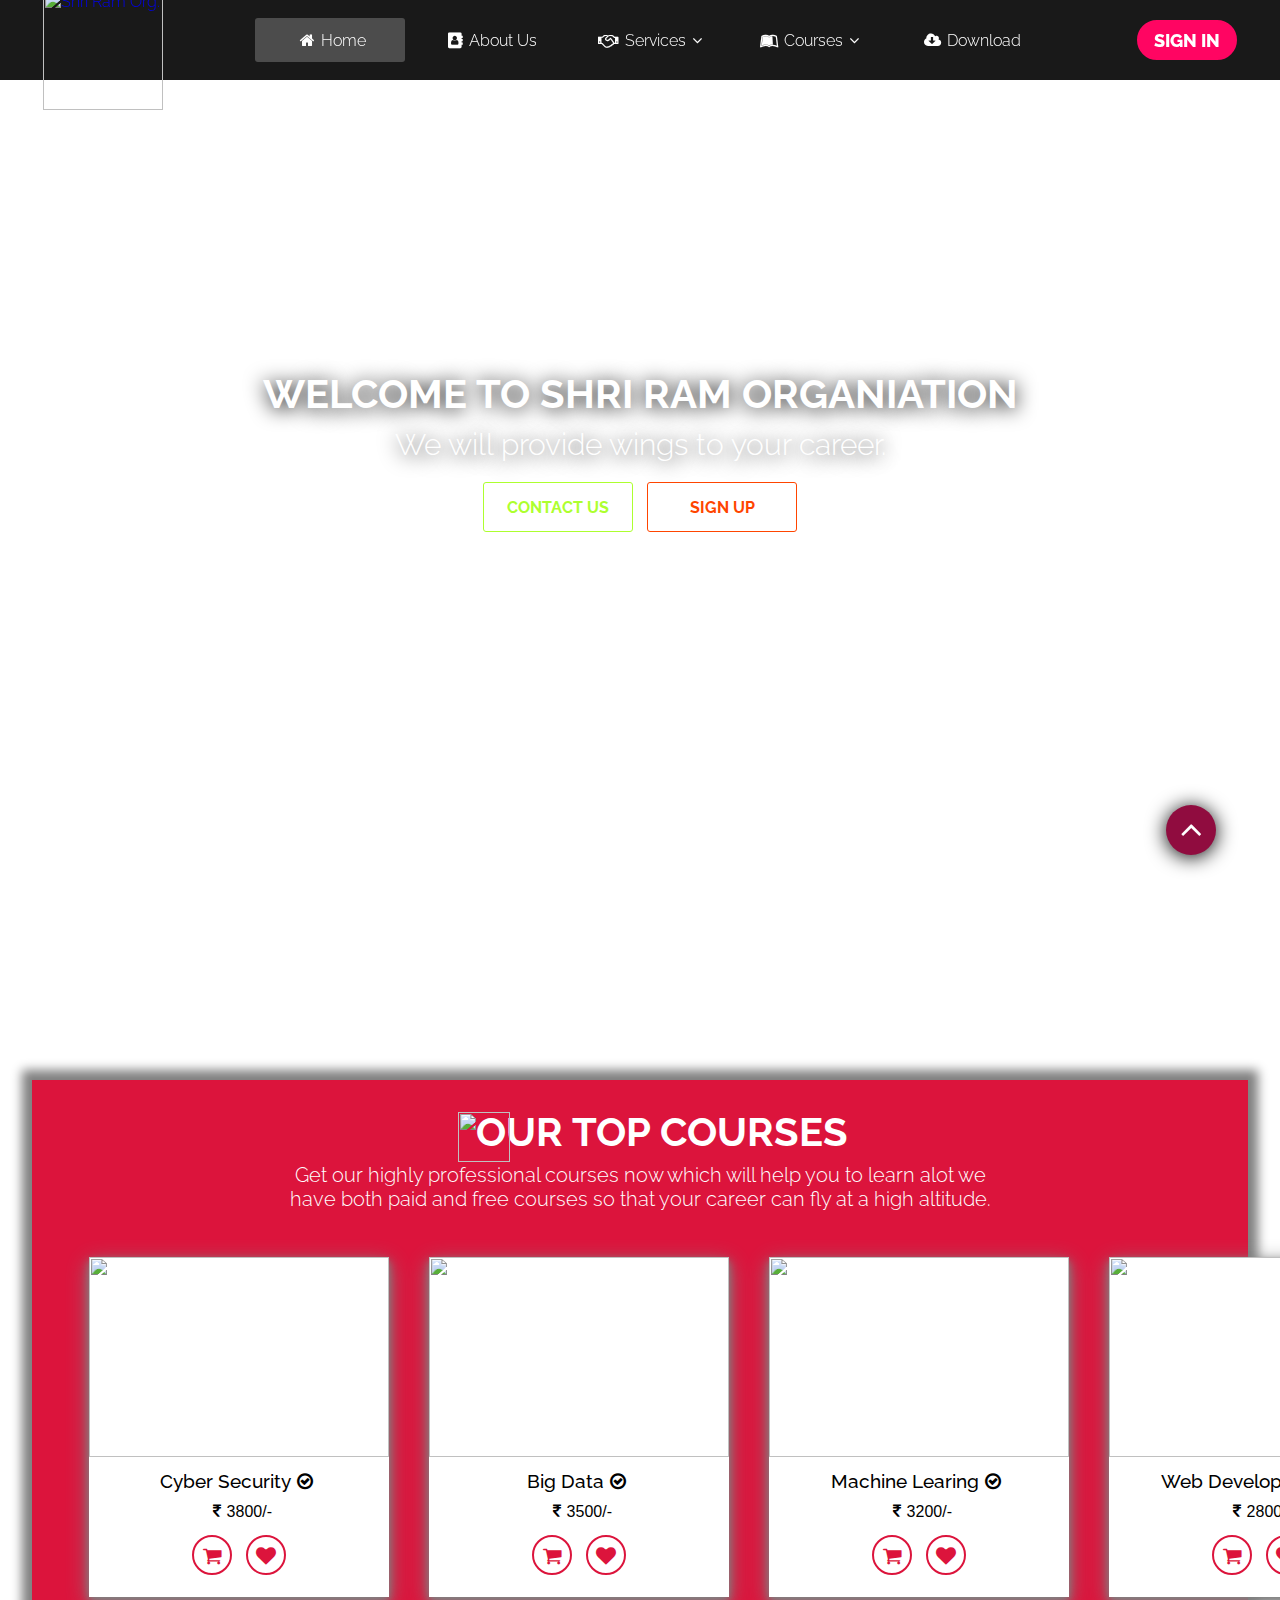
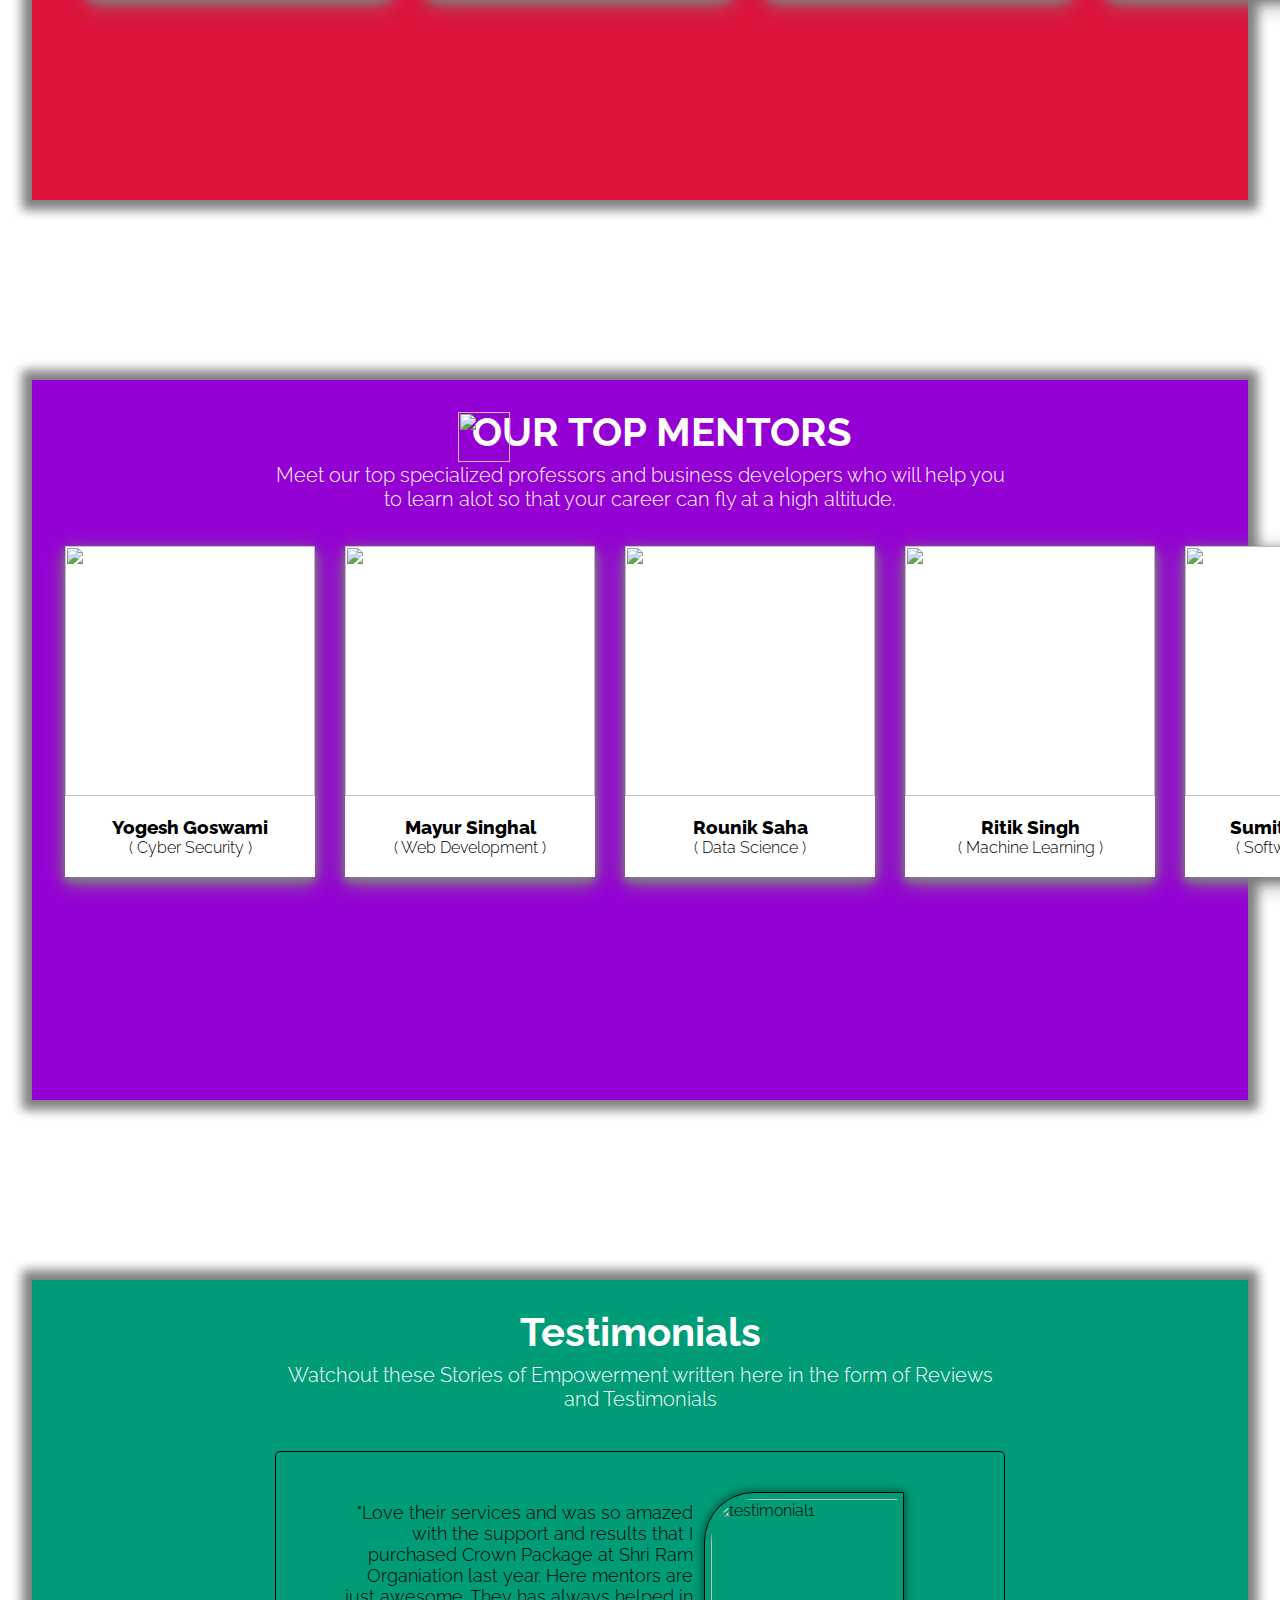
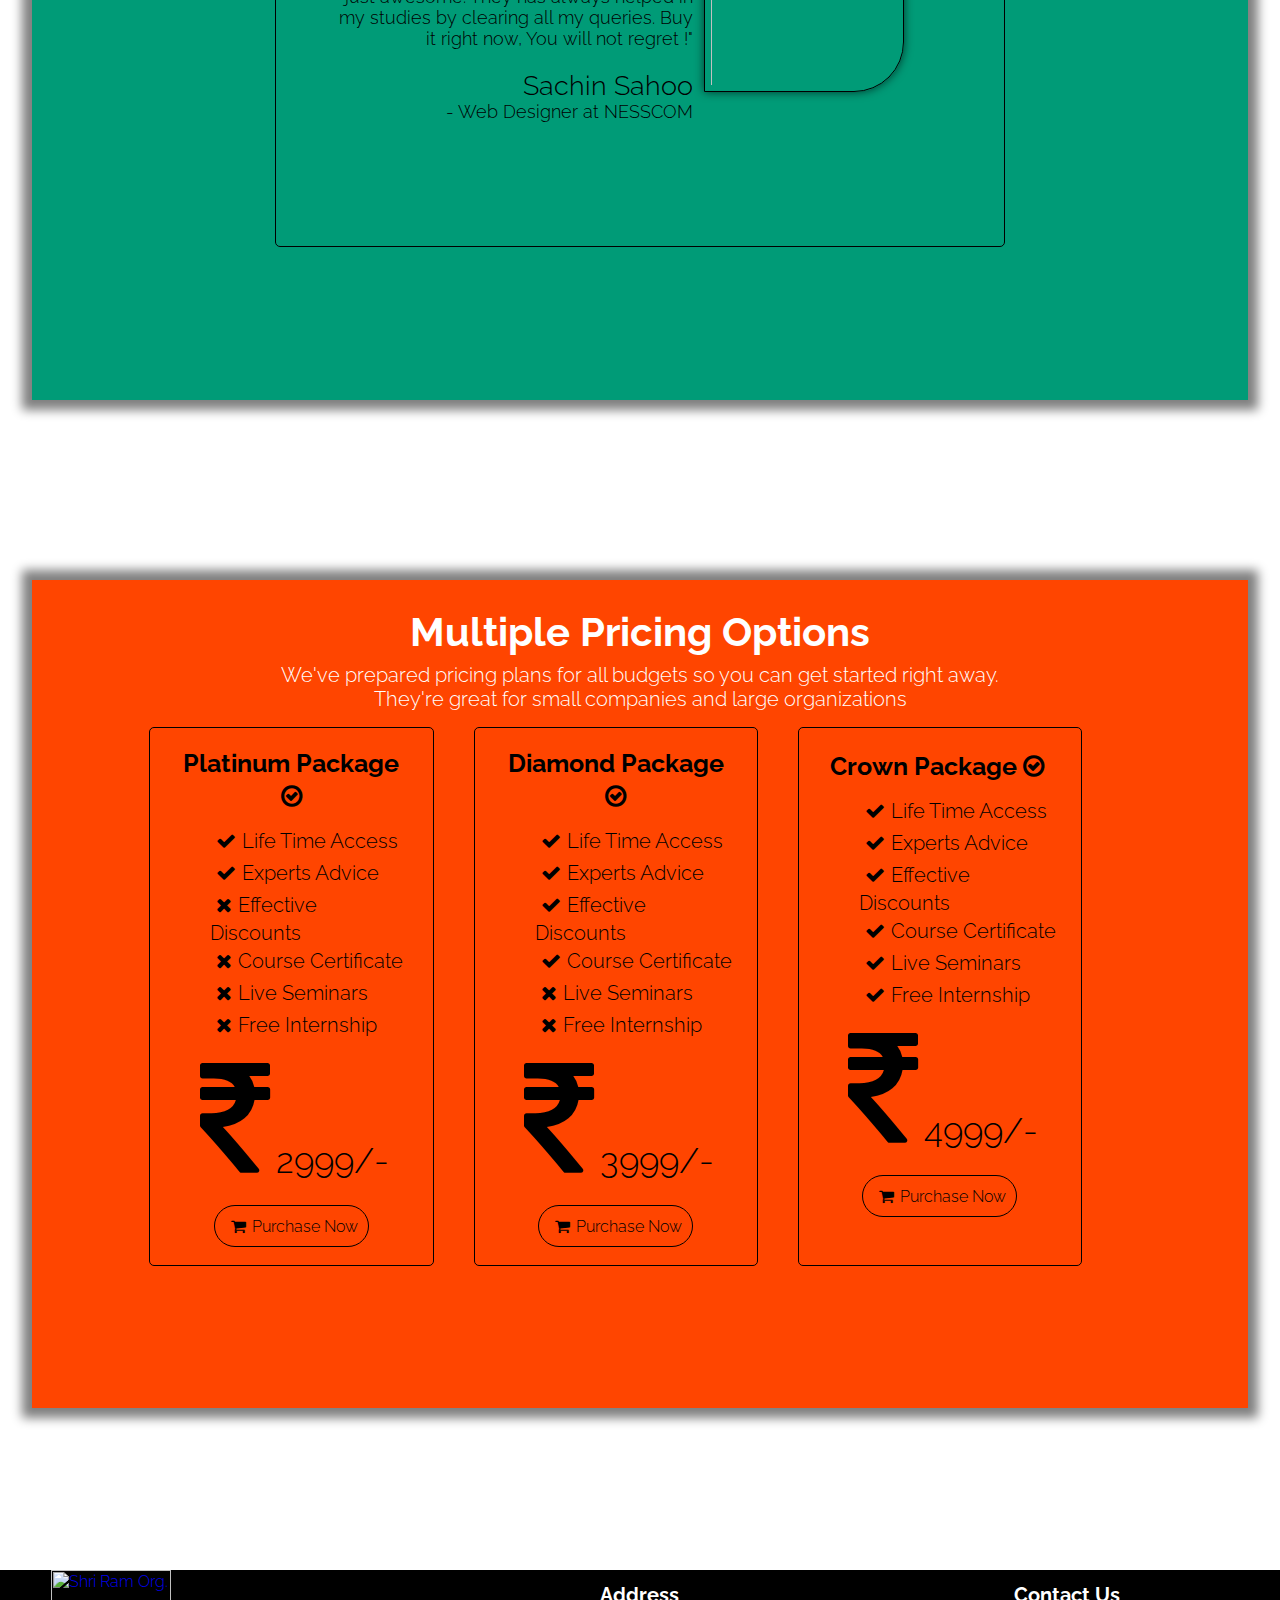
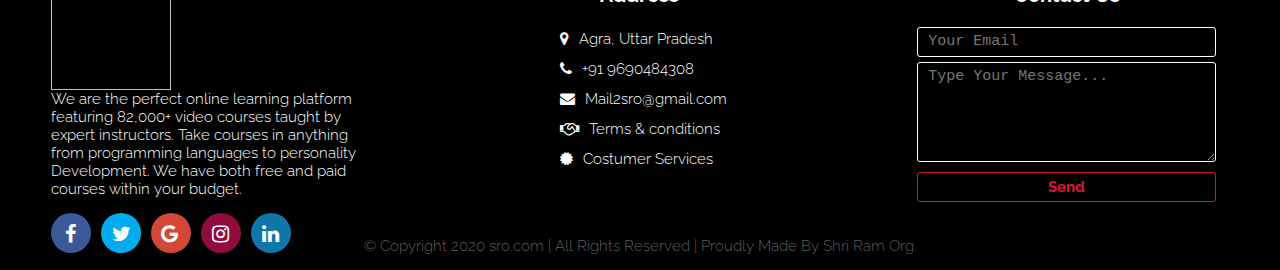
==== index.html @ 250ff844 "wefewfew" ====
<html>
    <head>
        <title>Shri Ram Org - Official</title>
        <link rel="stylesheet" href="lib/index.css">
        <link rel="stylesheet" href="https://stackpath.bootstrapcdn.com/font-awesome/4.7.0/css/font-awesome.min.css">
        <meta charset="utf-8">
        <meta name="viewport" content="width=device-width, initial-scale=1.0">
        <link rel="stylesheet" href="https://stackpath.bootstrapcdn.com/font-awesome/4.7.0/css/font-awesome.min.css">
        <link href="https://fonts.googleapis.com/css2?family=Raleway:wght@300;500;700&display=swap" rel="stylesheet">   
    </head>
    <body>
        <nav>
        <div class="header">
            <button onclick="openf()" id="openbtn" class="btn"><i class="fa fa-bars" aria-hidden="true"></i></button>
            <button onclick="closef()" id="closebtn" class="btn"><i class="fa fa-times" aria-hidden="true"></i></button>
            <a href="aboutus.html"><img src="img/logo.png" alt="Shri Ram Org." class="logo"></a>
        <div class="list" id="list">
        <ul>
        <li class="active"><a href="#"><i class="fa fa-home" aria-hidden="true"></i>Home</a></li>
        <li><a href="aboutus.html"><i class="fa fa-address-book" aria-hidden="true"></i>About Us</a></li>
        <li><a href="#"><i class="fa fa-handshake-o" aria-hidden="true"></i>Services<i class="fa fa-angle-down" aria-hidden="true"></i></a>
            <div class="sub-menu-1">
                <ul>
                    <li><a href="#">Internship</a></li>
                    <li><a href="#">Part Time</a></li>
                    <li><a href="#">Full Time</a></li>
                    <li class="hover1"><a href="#">Mobile App<i class="fa fa-angle-right" aria-hidden="true"></i></a>
                        <div class="sub-menu-2">
                            <ul>
                                <li><a href="#">Iphone</a></li>
                                <li><a href="#">Android</a></li>
                                <li><a href="#">Windows</a></li>
                            </ul>
                        </div></li>
                </ul>
            </div></li>    
        <li><a href="#"><i class="fa fa-leanpub" aria-hidden="true"></i>Courses<i class="fa fa-angle-down" aria-hidden="true"></i></a>
            <div class="sub-menu-1">
                <ul>
                    <li><a href="#">Cyber Security</i></a></li>
                    <li class="hover1"><a href="#">Web Development<i class="fa fa-angle-right" aria-hidden="true"></i></a>
                        <div class="sub-menu-2">
                            <ul>
                                <li><a href="#">HTML5</a></li>
                                <li><a href="#">CSS3</a></li>
                                <li><a href="#">JavaScript</a></li>
                            </ul>
                        </div></li>
                    <li><a href="#">Big Data</a></li>
                    <li><a href="#">Cloud Computing</a></li>
                    <li class="hover1"><a href="#">Digital Marketing<i class="fa fa-angle-right" aria-hidden="true"></i></a>
                    <div class="sub-menu-2">
                        <ul>
                            <li><a href="#">SEO</a></li>
                            <li><a href="#">Social Media Marketing</a></li>
                            <li><a href="#">Email Marketing</a></li>
                        </ul>
                    </div></li>
                </ul>
            </div></li>
            <li><a href="downloads.html"><i class="fa fa-cloud-download" aria-hidden="true"></i>Download </a></li>
         </ul>
        </div>
        <a href="signin.html" class="signin">Sign In</a>
</div>
</nav>
</div>
<div class="background">
    <div class="main">
        <h1>Welcome To Shri Ram Organiation</h1>
        <p>
            We will provide wings to your career.
        </p>
        <a href="contactus.html" class="cbtn">Contact Us</a>
        <a href="signin.html" class="sbtn">Sign Up</a>
    </div>
    <a href="#" class="topup"><i class="fa fa-angle-up" aria-hidden="true"></i></a>
</div>
    <div class="coursebox">
        <div class="eflex1">
            <img src="img/no1.png" class="no1">
            <h2>OUR TOP COURSES</h2>
                    <p>Get our highly professional courses now which will
                    help you to learn alot we have both paid and free courses so that your career can fly at a high altitude. </p>
            </div>
        <div class="cflex2">
            <div class="cbox">
                <a href="#"><img src="img/pc1.png" class="course-avatar"></a>
                <div class="ctxt">
                    <h3>Cyber Security<i class="fa fa-check-circle-o" aria-hidden="true"></i></h3>
                    <p><i class="fa fa-inr" aria-hidden="true"></i>3800/- </p>
                    <a href="#"><i class="fa fa-shopping-cart" aria-hidden="true"></i></a>
                    <a href="#"><i class="fa fa-heart" aria-hidden="true"></i></a>
                    </div>
            </div>
            <div class="cbox">
                <a href="#"><img src="img/pc2.png" class="course-avatar"></a>
                <div class="ctxt">
                    <h3>Big Data<i class="fa fa-check-circle-o" aria-hidden="true"></i></h3>
                    <p><i class="fa fa-inr" aria-hidden="true"></i>3500/- </p>
                    <a href="#"><i class="fa fa-shopping-cart" aria-hidden="true"></i></a>
                    <a href="#"><i class="fa fa-heart" aria-hidden="true"></i></a>
                    </div>
            </div>
            <div class="cbox">
                <a href="#"><img src="img/pc3.png" class="course-avatar"></a>
                <div class="ctxt">
                    <h3>Machine Learing<i class="fa fa-check-circle-o" aria-hidden="true"></i></h3>
                    <p><i class="fa fa-inr" aria-hidden="true"></i>3200/- </p>
                    <a href="#"><i class="fa fa-shopping-cart" aria-hidden="true"></i></a>
                    <a href="#"><i class="fa fa-heart" aria-hidden="true"></i></a>
                    </div>
            </div>
            <div class="cbox">
                <a href="#"><img src="img/pc4.png" class="course-avatar"></a>
                <div class="ctxt">
                    <h3>Web Development<i class="fa fa-check-circle-o" aria-hidden="true"></i></h3>
                    <p><i class="fa fa-inr" aria-hidden="true"></i>2800/- </p>
                    <a href="#"><i class="fa fa-shopping-cart" aria-hidden="true"></i></a>
                    <a href="#"><i class="fa fa-heart" aria-hidden="true"></i></a>
                    </div>
            </div>
            </div>
        </div>
        </div>


    <div class="expertbox">
        <div class="eflex1">
            <img src="img/no1.png" class="no1">
            <h2>OUR TOP MENTORS</h2>
            <p>Meet our top specialized professors and business developers who will
            help you to learn alot so that your career can fly at a high altitude. </p>     
            </div>
        <div class="eflex2">
            <div class="ebox">
                <a href="#"><img src="img/ex1.png" class="exavatar"></a>
                <div class="etxt">
                    <h3>Yogesh Goswami</h3>
                    <p>( Cyber Security )</p>
                    </div>
            </div>
            <div class="ebox">
                <a href="#"><img src="img/ex2.png" class="exavatar"></a>
                <div class="etxt">
                    <h3>Mayur Singhal</h3>
                    <p>( Web Development )</p>
                    </div>
            </div>
            <div class="ebox">
                <a href="#"><img src="img/ex3.png" class="exavatar"></a>
                <div class="etxt">
                    <h3>Rounik Saha</h3>
                    <p>( Data Science )</p>
                    </div>
            </div>
            <div class="ebox">
                <a href="#"><img src="img/ex4.png" class="exavatar"></a>
                <div class="etxt">
                    <h3>Ritik Singh</h3>
                    <p>( Machine Learning )</p>
                    </div>
            </div>
            <div class="ebox">
                <a href="#"><img src="img/ex5.png" class="exavatar"></a>
                <div class="etxt">
                    <h3>Sumit Chaudhary</h3>
                    <p>( Software Engineer )</p>
                    </div>
            </div>
        </div>
    </div>

    <div class="testimonials">
        <div class="eflex1">
            <h2>Testimonials</h2>
            <p>Watchout these Stories of Empowerment written here in the form of Reviews and Testimonials</p> 
        </div>
        
        <div class="testbox2">
            <div class="test-avatar">
                <img src="img/tp1.png" alt="testimonial1">
            </div>
            <div class="txt">     
            <p> "Love their services and was so amazed with the support and results that
                 I purchased Crown Package at Shri Ram Organiation last year. Here mentors are just awesome.
                 They has always helped in my studies by clearing all my queries. Buy it right now, You will not regret !"
            </p> </br>
            <h2>Sachin Sahoo</h2>
            <p>- Web Designer at NESSCOM</p>
            </div>
        </div> 
        </div>
    </div>


    
    <div class="pricingbox">
        <div class="eflex1">
            <h2>Multiple Pricing Options</h2>
            <p>We've prepared pricing plans for all budgets so you can get started right away. They're great for small companies and large organizations </p>
            </div>
        <div class="pflex2">
            <div class="pbox">
                <div class="ptxt">
                    <h3>Platinum Package<i class="fa fa-check-circle-o" aria-hidden="true"></i></h3>
                    <ul>
                        <li><i class="fa fa-check" aria-hidden="true"></i>Life Time Access</li>
                        <li><i class="fa fa-check" aria-hidden="true"></i>Experts Advice</li>
                        <li><i class="fa fa-times" aria-hidden="true"></i>Effective Discounts</li>
                        <li><i class="fa fa-times" aria-hidden="true"></i>Course Certificate</li>
                        <li><i class="fa fa-times" aria-hidden="true"></i>Live Seminars</li>
                        <li><i class="fa fa-times" aria-hidden="true"></i>Free Internship</li>
                        
                    </ul>
                    <p><i class="fa fa-inr fa-4x" aria-hidden="true"></i>2999/- </p>
                    <a href="#"><i class="fa fa-shopping-cart" aria-hidden="true"></i>Purchase Now</a>
                    </div>
            </div>
            <div class="pbox">
                <div class="ptxt">
                    <h3>Diamond Package<i class="fa fa-check-circle-o" aria-hidden="true"></i></h3>
                    <ul>
                        <li><i class="fa fa-check" aria-hidden="true"></i>Life Time Access</li>
                        <li><i class="fa fa-check" aria-hidden="true"></i>Experts Advice</li>
                        <li><i class="fa fa-check" aria-hidden="true"></i>Effective Discounts</li>
                        <li><i class="fa fa-check" aria-hidden="true"></i>Course Certificate</li>
                        <li><i class="fa fa-times" aria-hidden="true"></i>Live Seminars</li>
                        <li><i class="fa fa-times" aria-hidden="true"></i>Free Internship</li>
                        
                    </ul>
                    <p><i class="fa fa-inr fa-4x" aria-hidden="true"></i>3999/- </p>
                    <a href="#"><i class="fa fa-shopping-cart" aria-hidden="true"></i>Purchase Now</a>
                    </div>
            </div>
            <div class="pbox">
                <div class="ptxt">
                    <h3>Crown Package<i class="fa fa-check-circle-o" aria-hidden="true"></i></h3>
                    <ul>
                        <li><i class="fa fa-check" aria-hidden="true"></i>Life Time Access</li>
                        <li><i class="fa fa-check" aria-hidden="true"></i>Experts Advice</li>
                        <li><i class="fa fa-check" aria-hidden="true"></i>Effective Discounts</li>
                        <li><i class="fa fa-check" aria-hidden="true"></i>Course Certificate</li>
                        <li><i class="fa fa-check" aria-hidden="true"></i>Live Seminars</li>
                        <li><i class="fa fa-check" aria-hidden="true"></i>Free Internship</li>
                        
                    </ul>
                    <p><i class="fa fa-inr fa-4x" aria-hidden="true"></i>4999/- </p>
                    <a href="#"><i class="fa fa-shopping-cart" aria-hidden="true"></i>Purchase Now</a>
                    </div>
            </div>
        </div>
        </div>


    <div class="footer">
        <div class="About">
            <div class="logo2">
            <a href="Aboutus.html"><img src="img/logo.png" alt="Shri Ram Org."></a> 
            </div>
            <p> We are the perfect online learning platform featuring 82,000+ video courses taught by expert instructors.
                Take courses in anything from programming languages to personality Development. We have both free and paid courses within your budget.
             </p>
            <div class="social">
                <a href="#"><i class="fa fa-facebook" aria-hidden="true"></i></a>
                <a href="#"><i class="fa fa-twitter" aria-hidden="true"></i></a>
                <a href="#"><i class="fa fa-google" aria-hidden="true"></i></a>
                <a href="#"><i class="fa fa-instagram" aria-hidden="true"></i></a>
                <a href="#"><i class="fa fa-linkedin" aria-hidden="true"></i></a>
            </div>
        </div>

        <div class="address">
            <h3>Address</h3> 
            <ul class="ul">
                <li><i class="fa fa-map-marker" aria-hidden="true"></i> Agra, Uttar Pradesh</li>
                <li><i class="fa fa-phone" aria-hidden="true"></i> +91 9690484308</li>
                <li><i class="fa fa-envelope" aria-hidden="true"></i> Mail2sro@gmail.com</li>
                <li><i class="fa fa-handshake-o" aria-hidden="true"></i> Terms & conditions</li>
                <li><i class="fa fa-certificate" aria-hidden="true"></i> Costumer Services</li>
            </ul>   
        </div>    
        <div class="contact">
            <h3>Contact Us</h3>
            <form> 
                <input type="Email"  placeholder="Your Email"></br>
                <textarea id="Message" placeholder="Type Your Message..." style="height:100px"></textarea></br>
                <input type="submit" value="Send"></br>
                </form>
        </div>
        <div class="Copyright">
            <p> &copy; Copyright 2020 sro.com | All Rights Reserved | Proudly Made By Shri Ram Org.</p>
        </div>
    </div>
</body>
</html>
<script>
    function openf()
    {
        document.getElementById("list").style.width='70vw';
        document.getElementById("closebtn").style.display='inline';
        document.getElementById("openbtn").style.display='none';     

    }
    function closef()
    {
        document.getElementById("list").style.width='0px';
        document.getElementById("openbtn").style.display='inline'; 
        document.getElementById("closebtn").style.display='none';
    
    }

</script>
---- lib/index.css ----
*
{
    padding: 0px;
    margin: 0px;
    box-sizing: border-box;
    outline: none;
    border: none;
    font-family: "Raleway";
    font-weight: 300;
    scroll-behavior: smooth;
}

/* Menu Starts */

.background
{

    position: absolute;
    background-image: url("https://images.pexels.com/photos/3774054/pexels-photo-3774054.jpeg?auto=compress&cs=tinysrgb&dpr=3&h=750&w=1260");
    background-repeat: no-repeat;
    background-position: center;
    background-size: cover;
    width: 100%;
    height: 100%;
}
.header
{
    z-index: 2;
    position: fixed;
    display: inline-flex;
    justify-content: space-around;
    top: 0%;
    width: 100%;
    background-color: rgba(0, 0, 0, 0.900);
    height: 80px;
    width: 100%;
}
.logo
{
    width: 120px;
    margin-top: -10px;
}

.list
{
    text-align: center;     
}

.list ul
{
    display: inline-flex;
    list-style: none;
    color:white;
}

.list ul li
{
    width: 150px;
    margin: 18px 5px;
    padding: 8px 5px;
}

.list ul li a
{
    text-decoration: none;
    color:white;
}

.active, .list ul li:hover 
{
    background-color: rgba(128, 128, 128, 0.500);;
    border-radius: 3px;
}
.sub-menu-1
{
    display:none;
}

.list ul li:hover .sub-menu-1
{
    display: block;
    position: absolute;
    background-color: rgba(0, 0, 0, 0.700);
    margin-top: 18px;
    margin-left: -40px;
    border-radius: 5px;
}
.list ul li:hover .sub-menu-1 ul
{
    display: block;
    margin: 12px;
}
.list ul li:hover .sub-menu-1 ul li
{
    width: 200px;
    border-bottom: 1px solid rgba(128, 128, 128, 0.500);
}
.list ul li:hover .sub-menu-1 ul li:last-child
{
    border: none;
    padding: 7px;
}
.fa
{
    margin: 6px;
}
.sub-menu-2
{
    display: none;
}
.hover1:hover .sub-menu-2
{
   
    display: block;
    position: absolute;
    background-color: rgba(0, 0, 0, 0.700);
    margin-top: -60px;
    margin-left: 210px;
    border-radius: 5px;
}
.signin
{
    color: white;
    text-align: center;
    font-size: 18px;
    height: 40px;
    width: 100px;
    margin-top: 20px;
    padding-top: 8px;
    cursor: pointer;
    border-radius: 50px;
    transition: 0.3s;
    text-decoration: none;
    border: 2px solid #ff0562;
    background-color: #ff0562;
    transition: all ease 0.5;
    font-weight: 800;
    text-transform: uppercase;
}
.signin:hover
{
    border: 2px solid #ff0562;
    background-color: transparent;
    color: #ff0562;
}
.topup
{
    z-index: 10;
    position: fixed;
    bottom: 5%;
    right: 5%;
    border-radius: 100px;
    width: 50px;
    height: 50px;
    color: white;
    text-align: center;
    font-size: 35px;
    background-color: #900C3F ;
    box-shadow: 0px 2px 20px black;
    transition: 0.5s;
}
.topup:hover
{
    transform: translateY(-10px);
}
.btn
{
    display: none;
}
@media(max-width:1080px)
{
.header
{
    height: 60px;
    background-color:rgba(0, 0, 0, 0.900);
}
.background
{
    background-position: right;
}
.logo
{
    width: 100px;
    margin-top: -15px;
}
.btn
{
    display: inline;
    font-size: 20px;
    color: white;
    background: transparent;
    font-weight: lighter;
}
.signin
{
    padding-top: 8px;
    margin-top: 12px;
    font-size: 13px;
    height: 35px;
    width: 80px;
}
.list
{
    z-index: 2;
    width: 0px;
    max-width: 500px;
    height: 100vh;
    background-color:rgba(0, 0, 0, 0.900);
    position: fixed;
    overflow: hidden;
    left: 0;
    top: 60px;
    transition: all .5s;
}
.list ul
{
    display: inline-block;
    text-align: left;
}
.list ul li
{
    border-bottom: 1px solid grey;
    padding-bottom: 5px;
    background-color: none;
}

.active, .list ul li:hover
{
    background-color: transparent;
    border-radius: 0px;
}
.list ul li a
{
    font-size: 15px;
}
.list ul li a:hover
{
    opacity: 0.6;
}
.list ul li:hover .sub-menu-1
{
    display: inline-block;
    position: relative;
    background: transparent;
    margin-top: 0;
    margin-left: -20px;
}
.list ul li:hover .sub-menu-1 ul li
{
    width: 150px;
    border-bottom: 1px solid grey;

}
.sub-menu-2
{
    display: none;
}
#closebtn
{
    display: none;
}

}

/* Main Starts */

.main
{
    position: absolute;
    top: 40%;
    left: 0%;
    width: 100%;
    height: 60%;
    text-align: center;  
    background-color: transparent;
}

.main h1
{
    padding: 10px;
    text-align: center;
    text-transform: uppercase;
    font-size: 40px;
    color:white;
    font-weight: 700;
    text-shadow: 0px 2px 20px black;
}

.main p
{
    text-align: center;
    font-size: 30px;
    color:white;
    text-shadow: 0px 2px 20px black;

    
}
.cbtn, .sbtn
{
    height: 50px;
    width: 150px;
    text-transform: uppercase;
    text-decoration: none;
    border-radius: 3px;
    text-align: center;
    display: inline-block;
    line-height: 50px;
    margin: 20px 5px;
    font-weight: bold;
    transition: 0.4s;
}
.cbtn
{
    border: 1.5px solid greenyellow;
    color: greenyellow;
}
.sbtn
{
    border: 1.5px solid orangered;
    color: orangered;
}
.cbtn:hover
{
    background-color: greenyellow;
    color: black;
}
.sbtn:hover
{
    background-color: orangered;
    color: black;
}
@media(max-width:1080px)
{

.main h1
{
    text-transform: uppercase;
    font-size: 28px;
    color:white;
    font-weight: 700;
}
.main p
{
    font-size: 18px;
    color:white; 
}
.main a
{
    height: 40px;
    width: 120px;
    line-height: 40px;
    font-size: 12px;
}

}

/* Course Starts */

.coursebox
{
    z-index: -1;
    position: absolute;
    height: 80%;
    width: 95%;
    top: 120%;
    left: 2.5%;
    box-shadow: 0 0 10px 10px grey;
    box-sizing: border-box;
    background-color: crimson;  
}
.cflex2
{
    margin-top: -2%;
    margin-left: .6%;
    display: inline-flex;
    padding: 30px;
    color:black;
    background-color:transparent;
}
.ctxt h3
{
    font-weight: 500;
}
.ctxt p
{
    font-weight: 500;
    font-family: sans-serif;

}
.ctxt a
{
    margin: 10px 5px;
    padding-top: 3px;
    font-size: 20px;
    width: 40px;
    height: 40px;
    display: inline-block; 
    justify-content: space-around;
    color: crimson ;
    text-decoration: none;
    border: 2px solid crimson;
    border-radius: 100px;
    transition: 0.3s;
}
.ctxt a:hover
{
    background-color: crimson ;
    color: white;
}
.cbox
{
    height: 340px;
    margin: 20px;
    background-color: white;
    box-shadow: 0 4px 8px 0 grey, 0 6px 20px 0 grey;
    transition: 0.3s;
}
.course-avatar
{
    width: 300px;
    height: 200px;
}
.ctxt
{
    text-align: center;
    padding: 10px 10px;
    color: black;
    text-decoration: none;
    
}

@media(max-width:1080px)
{
    .coursebox
{
    z-index: -1;
    position: absolute;
    height: auto;
    width: 100%;
    top: 105%;
    left: 0%;
    box-shadow: none;
    box-sizing: border-box;
    background-color: crimson;  
}
.cflex2
{
    margin-top: 0%;
    margin-left: 0px;
    position: relative;
    top: 50%;
    left: 50%;
    transform: translate(-50%, 0%);
    display: inline-block;
    padding: 0px;
}
}

/* Expert Starts */

.expertbox
{
    z-index: -1;
    position: absolute;
    height: 80%;
    width: 95%;
    top: 220%;
    left: 2.5%;
    box-shadow: 0 0 10px 10px grey;
    box-sizing: border-box;
    background-color:darkviolet;   
}

.eflex1
{
    height: auto;
    width: 100%;
    background-color:transparent;
    padding: 20px 20%;
}
.eflex1 .no1
{
    position: relative;
    left: 25%;
    margin-top: 12px;
    width: 52px;
    height: 50px;
    float: left;
}
.eflex1 h2
{
    padding: 8px;
    text-align: center;
    color: white;
    font-size: 40px;
    font-weight: 700;
}
.eflex1 p
{
    color:white;
    font-size: 20px;
    text-align: center;

}
.eflex2
{
    margin-left: 1.5%;
    display: inline-flex;
    color:black;
    background-color:transparent;
}
.ebox
{
    margin: 15px;
    width: 100%;
    background-color: white;
    box-shadow: 0 4px 8px 0 grey, 0 6px 20px 0 grey;
    margin-bottom: 25px;
    transition: 0.3s;
}
.exavatar
{
    width: 250px;
    height: 250px;
}
.etxt
{
    text-align: center;
    padding: 20px;
    color: black;
    text-decoration: none;
}
.etxt h3
{
    font-weight: 800;
}
.ebox:hover
{
    cursor: pointer;
    transform:scale(1.1);
    box-shadow: 0 4px 8px 0 cyan, 0 6px 20px 0 cyan;
}
@media(max-width:1080px)
{
    .expertbox
{
    z-index: -1;
    position: absolute;
    height: auto;
    width: 100%;
    top: 350%;
    left: 0%;
    box-shadow: none;  
}
.no1
{
    display: none;
}
.eflex2
{
    position: relative;
    top: 50%;
    left: 50%;
    transform: translate(-50%, 0%);
    margin-left: 0px;
    margin-top: 10px;
    display: inline-block;
    color:black;
    background-color:transparent;
}
.eflex1
{
    padding: 10px 20px;
}
.eflex1 h2
{ 
    font-size: 25px;
}
.eflex1 p
{
    font-size: 14px;
}
.ebox
{
    margin: 0px;
    width: 100%;
    background-color: white;
    box-shadow: 0 4px 8px 0 grey, 0 6px 20px 0 grey;
    margin-bottom: 25px;
    transition: 0.3s;
}

}

/* Testimonial starts */
.testimonials
{
    z-index: -1;
    position: absolute;
    height: 80%;
    width: 95%;
    top: 320%;
    left: 2.5%;
    box-shadow: 0 0 10px 10px grey;
    box-sizing: border-box;
    background-color:#009B77;  
}
.testbox2
{ 
    position: relative;
    border: 1.5px solid black;
    border-radius: 5px;
    margin-left: 20%;
    margin-top: 20px;
    width: 60%;
    height: 55%;
    display: grid;  
}
.test-avatar img
{
    position: absolute;  
    top: 40px;
    right: 100px;
    border: 1px solid black;
    padding: 6px;
    border-radius: 50px 0px;
    box-shadow: 0 0 10px rgba(0, 0, 0, 0.637);
    width: 200px;
    height: 200px;
}
.testbox2 .txt
{
    box-sizing: border-box;
    text-align: right;
    position: absolute;
    left: 20px;
    top: 10px;
    height: 90%;
    width: 60%;
    padding: 40px 40px;
    font-size: 18px;
}
@media(max-width:1080px)
{
    .testimonials
    {
        position: absolute;
        top: 650%;
        box-shadow: none;
        left: 0;
        width: 100%;
    }
    .testbox2
    {
        margin-top: 10%;
    }
    .test-avatar img
{
    position: absolute;  
    top: -10px;
    right: 30px;
    border: 1px solid black;
    padding: 2px;
    border-radius: 10px 0px;
    box-shadow: 0 0 10px rgba(0, 0, 0, 0.637);
    width: 100px;
    height: 100px;
    transition: 0.4s;   
}
    .testbox2 .txt
{
    padding: 0;
    margin: 100px 40px;
    font-size: 10px;
}
}

/*pricing starts*/

.pricingbox
{
    position: absolute;
    height: 92%;
    width: 95%;
    top: 420%;
    left: 2.5%;
    box-shadow: 0 0 10px 10px grey;
    box-sizing: border-box;
    background-color:orangered;  
}
.pflex2
{
    display: inline-flex;
    margin-left: 8%;
    margin-top: -2%;
    width: 80%;
    height: 70%;
    background-color:transparent;
}
.pflex2 h3
{
    font-size: 25px;
    font-weight: 700;
}
.pflex2 p
{
    padding: 6px;
    font-size: 35px;
    
}
.pflex2 ul
{
    padding-top:10px ;
    padding-left: 40px;
    text-align: left;
    font-size: 20px;
    list-style-type: none;
}

.pbox
{
    border: 1px solid black;
    border-radius: 5px;
    margin: 20px;
    width: 30%;
    background-color: transparent;
    transition: 0.3s;
}
.ptxt
{
    text-align: center;
    padding: 20px;
    color: black;
    text-decoration: none;
}
.ptxt a
{
    z-index: 1;
    background-color: orangered;
    display: inline-block;
    color: black ;
    text-decoration: none;
    border: 1px solid black;
    padding: 6px 10px;
    border-radius: 100px;
    transition: 0.3s;
}
.ptxt a:hover
{
    background-color: black ;
    color: white;
    transform: scale(1.2); 
}
@media(max-width:1080px)
{
    .pricingbox
    {
        position: absolute;
        top: 740%;
        width: 100%;
        height: 1100px;
        left: 0%;
        box-shadow: none;
    }
    
.pflex2
{
    display: inline-block;
    margin-left: 0%;
    margin-top: 0%;
    width: 100%;
    height: 100%;
}
.pflex2 h3
{
    padding: 0px;
    margin: 0px;
    font-size: 15px;
    font-weight: 700;
}
.pflex2 p
{
    padding: 6px;
    font-size: 12px;
    
}
.pflex2 ul
{
    padding-top: 0px ;
    text-align: center;
    margin-left: -20px;
    text-align: left;
    font-size: 12px;
    list-style-type: none;
}
.pbox
{
    border: 1px solid black;
    border-radius: 5px;
    margin-bottom: 5px;
    width: 60%;
    height: 280px;
    position: relative;
    left: 45%;
    transform:translate(-50%,00%);
    background-color: transparent;
    transition: 0.3s;
}

.ptxt a
{
    z-index: 1;
    background-color: orangered;
    margin-top: 0px;
    margin-left: -5px;
    display: inline-block;
    color: black ;
    text-decoration: none;
    border: 1px solid black;
    padding: 2px;
    width: 100px;
    font-size: 10px;

}
}

/* footer Starts */

.footer
{
    position: absolute;
    top: 530%;
    height: 300px;
    width: 100%;
    box-sizing: border-box;
    background-color: #000000;
    display: inline-flex;
    color: white;
}
.footer h3
{
    text-align: center;
    font-size: 20px;
    font-weight: bold;
}
.about
{
    box-sizing: border-box;
    padding: 0% 4%;
    width: 33.333%;
}
.about p
{
    margin-bottom: 15px;
    font-size: 15px;
}
.logo2 img
{
    width: 120px;
}
.social
{
    display: inline-flex;
    text-align: center;
}
.social a
{  
    margin-left: 10px;
    display: flex;
    width: 40px;
    height: 40px;
    text-decoration: none;
    text-align: center;
    border-radius: 100px;
    padding: 5px;
    text-align: center;
    font-size: 20px;
    color: white;
    transition: 0.5s;
}
.social a:nth-child(1)
{
    margin-left: 0px;
    padding-left: 8px;
    background-color:#3B5998;
}
.social a:nth-child(1):hover
{
    background-color: white;
    color:#3B5998;
}
.social a:nth-child(2)
{
    background-color: #00ACEE;
}
.social a:nth-child(2):hover
{
    background-color: white;
    color:#00ACEE;
}
.social a:nth-child(3)
{
    padding-left: 4px;
    background-color:#D44638;
}
.social a:nth-child(3):hover
{
    background-color: white;
    color:#D44638;
}
.social a:nth-child(4)
{
    background: #900C3F ;
}
.social a:nth-child(4):hover
{
    background: white;
    color: #900C3F ;
}
.social a:nth-child(5)
{
    background-color:#0E76A8;
}
.social a:nth-child(5):hover
{
    background-color: white;
    color:#0E76A8;
}
.address
{
    box-sizing: border-box;
    padding: 1% 2%;
    width: 33.333%;
}
.address .ul
{
    font-size: 15px;
    text-align: left;
    list-style-type: none;
    position: absolute;
    top: 18%;
    left: 50%;
    transform: translate(-50%,0);
    line-height: 30px;
}
.contact
{
    box-sizing: border-box;
    padding: 1% 5%;
    width: 33.333%;
}
.contact input[type="email"]
{
    border: 1px solid white;
    border-radius: 3px;
    height: 30px;
    background: transparent;
    font-size: 15px ;
    color: white;
    margin-top: 20px;
    padding-left: 10px;
    width: 100%;
    font-family: 'Courier New', Courier, monospace;
}

.contact textarea
{  
    border: 1px solid white;
    border-radius: 3px;
    background: transparent;
    font-size: 15px ;
    color: white;
    margin-top: 5px;
    padding-left: 10px;
    padding-top: 5px;
    width: 100%;
    font-family: 'Courier New', Courier, monospace;
}

.contact input[type="submit"]
{

    border: 1.5px solid crimson;
    border-radius: 3px;
    height: 30px;
    font-size: 15px ;
    margin-top: 10px;
    width: 100%;
    font-weight: 700;
    transition: 0.3s;
    background-color: transparent;
    color: crimson;
}

.contact input[type="submit"]:hover
{
    cursor: pointer;
    background-color: crimson;
    color: white;  
}
.copyright
{
    position: absolute;
    width: 100%;
    text-align: center;
    padding-bottom: 15px;
    bottom: 0;
    left: 0;
    font-size: 15px;
    color: rgb(92, 92, 92);
    font-family: Georgia, 'Times New Roman', Times, serif;
}
@media(max-width:1080px)
{
    .footer
    {
        position: absolute;
        top: 920%;
        display: inline-block;
        height: 300px;
    }
    .about
    {
        display: block;
        width: 95%;
        margin-left: 10px;
    }
    .about p
    {
        font-size: 12px;
    }
    .contact,  .address
    {
        display: none;
    }
    .copyright
    {
        font-size: 12px;
        padding: 20px 50px;
    }
}
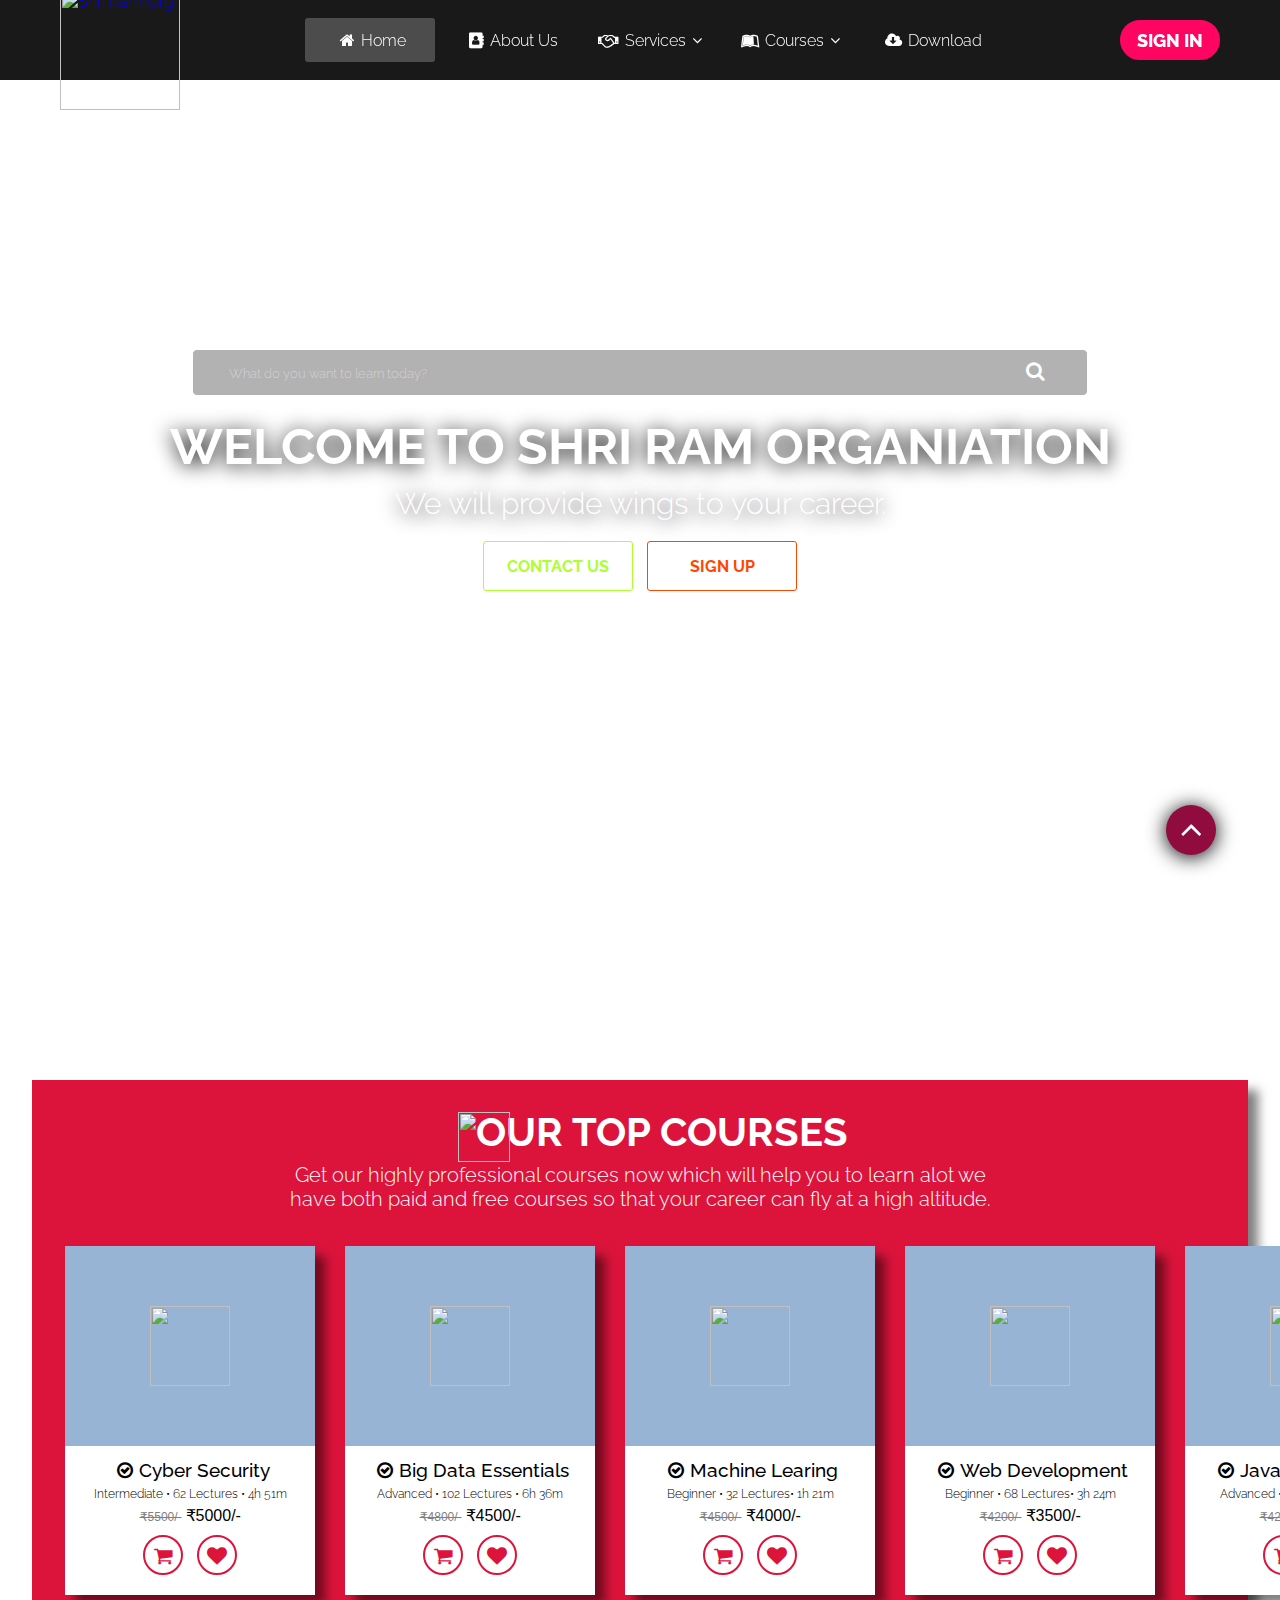
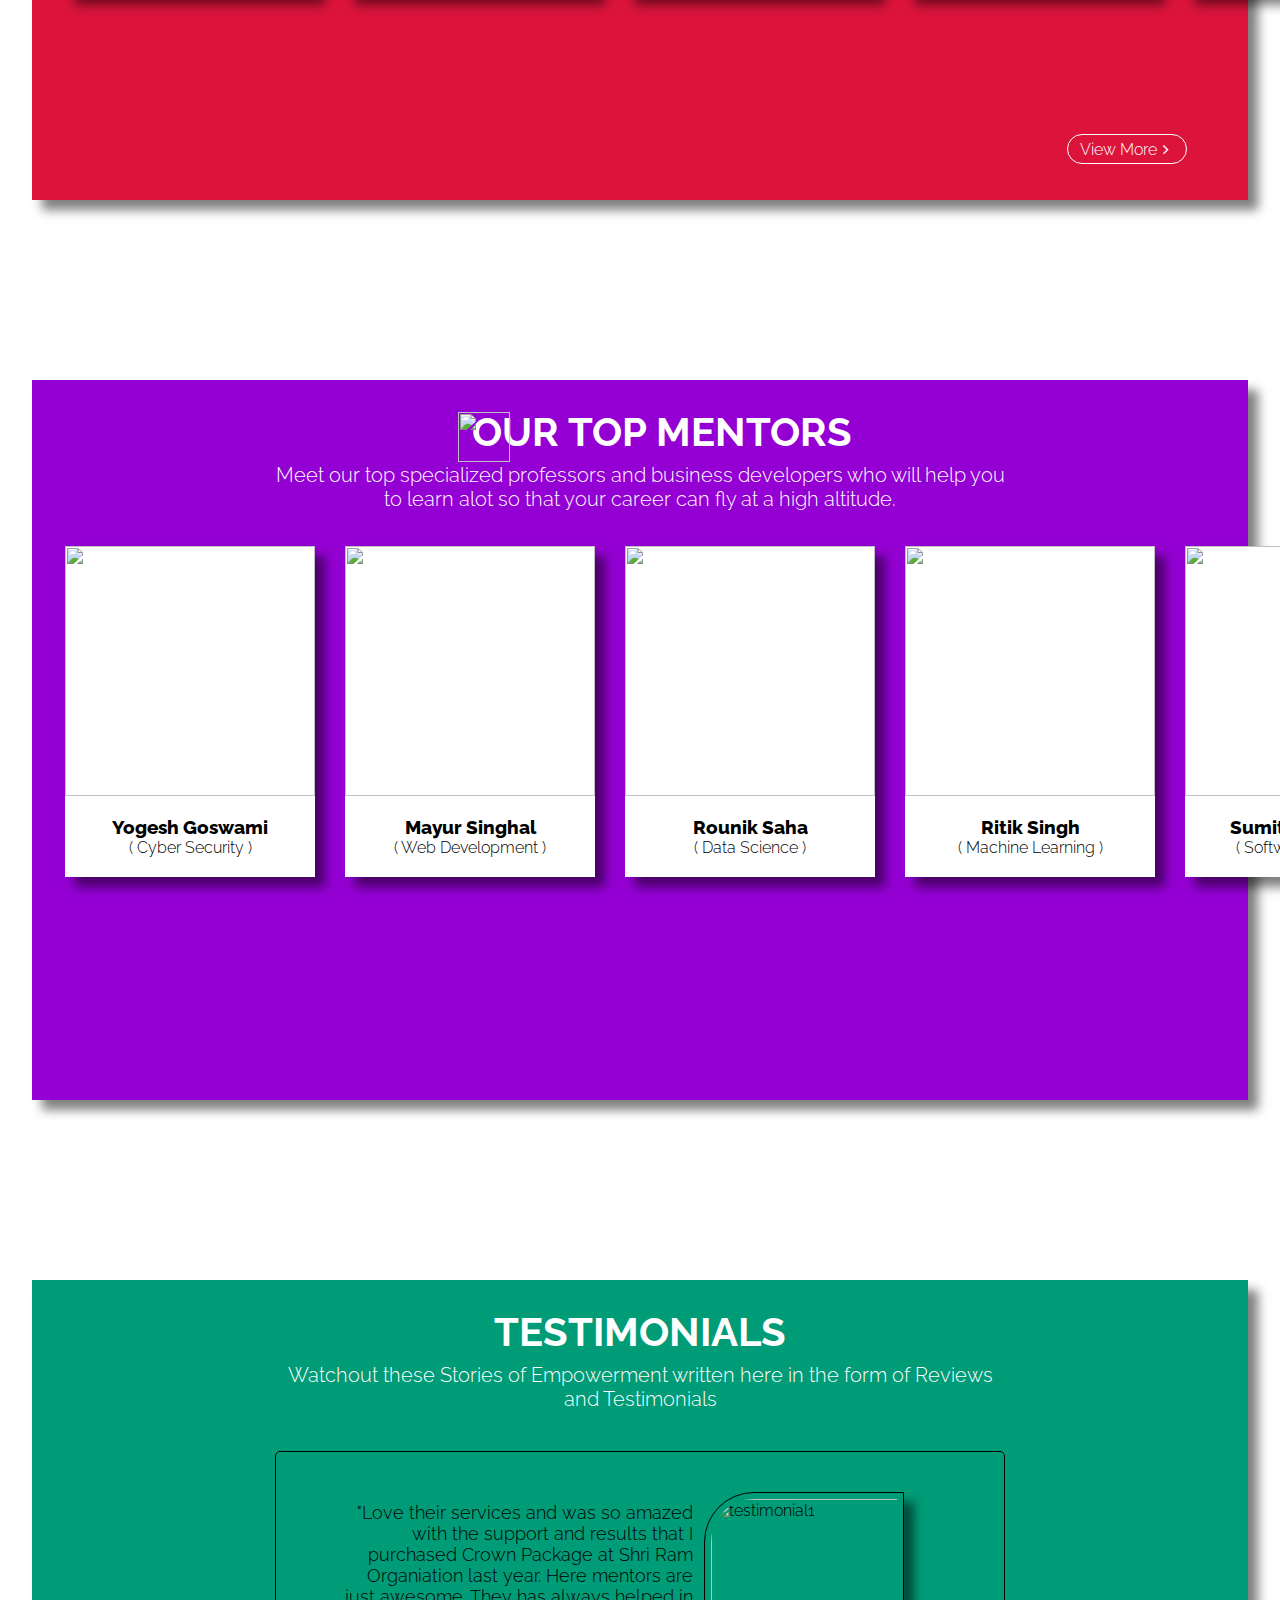
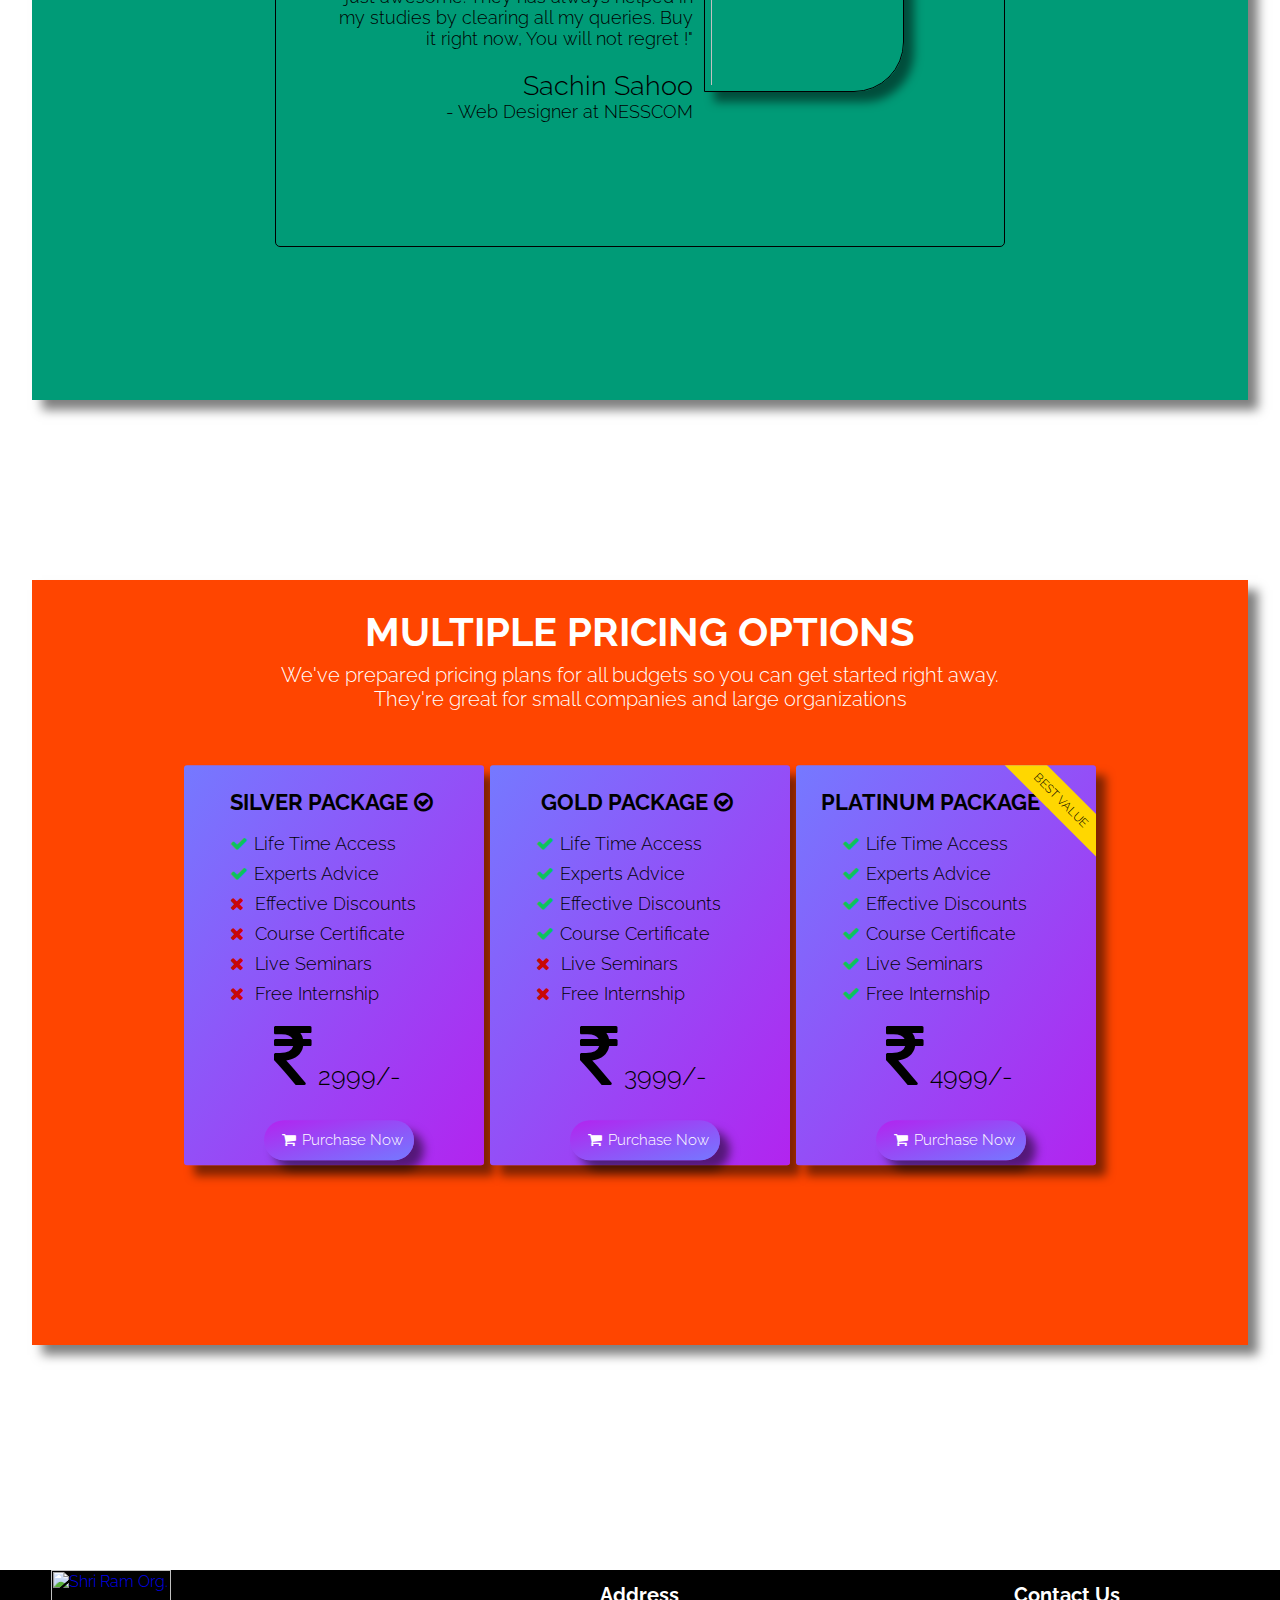
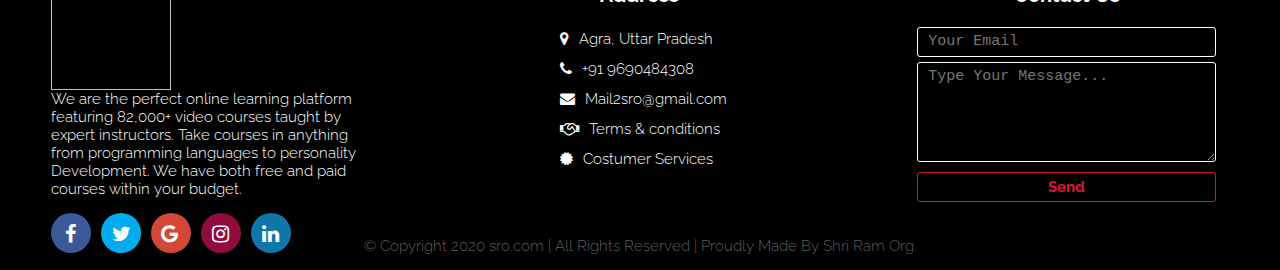
==== commit 65e5cefc: "edewd" ====
--- a/index.html
+++ b/index.html
@@ -1,8 +1,7 @@
 <html>
     <head>
-        <title>Shri Ram Org - Official</title>
+        <title>Shri Ram Org | Official Site</title>
         <link rel="stylesheet" href="lib/index.css">
-        <link rel="stylesheet" href="https://stackpath.bootstrapcdn.com/font-awesome/4.7.0/css/font-awesome.min.css">
         <meta charset="utf-8">
         <meta name="viewport" content="width=device-width, initial-scale=1.0">
         <link rel="stylesheet" href="https://stackpath.bootstrapcdn.com/font-awesome/4.7.0/css/font-awesome.min.css">
@@ -67,6 +66,10 @@
 </div>
 <div class="background">
     <div class="main">
+        <form class="searchbox">
+            <input type="text" placeholder="What do you want to learn today?">
+            <a href="#" class="sicon"><i class="fa fa-search" aria-hidden="true"></i></a>
+        </form>
         <h1>Welcome To Shri Ram Organiation</h1>
         <p>
             We will provide wings to your career.
@@ -76,6 +79,7 @@
     </div>
     <a href="#" class="topup"><i class="fa fa-angle-up" aria-hidden="true"></i></a>
 </div>
+
     <div class="coursebox">
         <div class="eflex1">
             <img src="img/no1.png" class="no1">
@@ -83,46 +87,75 @@
                     <p>Get our highly professional courses now which will
                     help you to learn alot we have both paid and free courses so that your career can fly at a high altitude. </p>
             </div>
-        <div class="cflex2">
-            <div class="cbox">
-                <a href="#"><img src="img/pc1.png" class="course-avatar"></a>
-                <div class="ctxt">
-                    <h3>Cyber Security<i class="fa fa-check-circle-o" aria-hidden="true"></i></h3>
-                    <p><i class="fa fa-inr" aria-hidden="true"></i>3800/- </p>
-                    <a href="#"><i class="fa fa-shopping-cart" aria-hidden="true"></i></a>
-                    <a href="#"><i class="fa fa-heart" aria-hidden="true"></i></a>
-                    </div>
-            </div>
-            <div class="cbox">
-                <a href="#"><img src="img/pc2.png" class="course-avatar"></a>
-                <div class="ctxt">
-                    <h3>Big Data<i class="fa fa-check-circle-o" aria-hidden="true"></i></h3>
-                    <p><i class="fa fa-inr" aria-hidden="true"></i>3500/- </p>
-                    <a href="#"><i class="fa fa-shopping-cart" aria-hidden="true"></i></a>
-                    <a href="#"><i class="fa fa-heart" aria-hidden="true"></i></a>
-                    </div>
-            </div>
-            <div class="cbox">
-                <a href="#"><img src="img/pc3.png" class="course-avatar"></a>
-                <div class="ctxt">
-                    <h3>Machine Learing<i class="fa fa-check-circle-o" aria-hidden="true"></i></h3>
-                    <p><i class="fa fa-inr" aria-hidden="true"></i>3200/- </p>
-                    <a href="#"><i class="fa fa-shopping-cart" aria-hidden="true"></i></a>
-                    <a href="#"><i class="fa fa-heart" aria-hidden="true"></i></a>
-                    </div>
-            </div>
-            <div class="cbox">
-                <a href="#"><img src="img/pc4.png" class="course-avatar"></a>
-                <div class="ctxt">
-                    <h3>Web Development<i class="fa fa-check-circle-o" aria-hidden="true"></i></h3>
-                    <p><i class="fa fa-inr" aria-hidden="true"></i>2800/- </p>
-                    <a href="#"><i class="fa fa-shopping-cart" aria-hidden="true"></i></a>
-                    <a href="#"><i class="fa fa-heart" aria-hidden="true"></i></a>
-                    </div>
-            </div>
-            </div>
-        </div>
-        </div>
+        <div class="eflex2">
+            <div class="ebox">
+                <div class="cimg">
+                    <img src="https://www.flaticon.com/svg/static/icons/svg/2297/2297705.svg" class="course-avatar">
+                </div>
+                <div class="ctxt">
+                    <h3><i class="fa fa-check-circle-o" aria-hidden="true"></i>Cyber Security</h3>
+                    <span>Intermediate 	•  62 Lectures	•  4h 51m</span></br>
+                    <p class="offr">₹5500/- </p>
+                    <p class="onr">₹5000/- </p></br>
+                    <button><i class="fa fa-shopping-cart" aria-hidden="true"></i></button>
+                    <button><i class="fa fa-heart" aria-hidden="true"></i></button>
+                    </div>
+            </div>
+            <div class="ebox">
+                <div class="cimg">
+                    <img src="https://www.flaticon.com/svg/static/icons/svg/993/993762.svg" class="course-avatar">
+                </div>
+                <div class="ctxt">
+                    <h3><i class="fa fa-check-circle-o" aria-hidden="true"></i>Big Data Essentials</h3>
+                    <span>Advanced •  102 Lectures	• 6h 36m</span></br>
+                    <p class="offr">₹4800/- </p>
+                    <p class="onr">₹4500/- </p></br>
+                    <button><i class="fa fa-shopping-cart" aria-hidden="true"></i></button>
+                    <button><i class="fa fa-heart" aria-hidden="true"></i></button>
+                    </div>
+            </div>
+            <div class="ebox">
+                <div class="cimg">
+                    <img src="https://www.flaticon.com/svg/static/icons/svg/1459/1459104.svg" class="course-avatar">
+                </div>
+                <div class="ctxt">
+                    <h3><i class="fa fa-check-circle-o" aria-hidden="true"></i>Machine Learing</h3>
+                    <span>Beginner 	•  32 Lectures• 1h 21m</span></br>
+                    <p class="offr">₹4500/- </p>
+                    <p class="onr">₹4000/- </p></br>
+                    <button><i class="fa fa-shopping-cart" aria-hidden="true"></i></button>
+                    <button><i class="fa fa-heart" aria-hidden="true"></i></button>
+                    </div>
+            </div>
+            <div class="ebox">
+                <div class="cimg">
+                    <img src="https://www.flaticon.com/svg/static/icons/svg/2920/2920242.svg" class="course-avatar">
+                </div>
+                <div class="ctxt">
+                    <h3><i class="fa fa-check-circle-o" aria-hidden="true"></i>Web Development</h3>
+                    <span>Beginner 	•  68 Lectures• 3h 24m</span></br>
+                    <p class="offr">₹4200/- </p>
+                    <p class="onr">₹3500/- </p></br>
+                    <button><i class="fa fa-shopping-cart" aria-hidden="true"></i></button>
+                    <button><i class="fa fa-heart" aria-hidden="true"></i></button>
+                    </div>
+            </div>
+            <div class="ebox">
+                <div class="cimg">
+                    <img src="https://www.flaticon.com/svg/static/icons/svg/1197/1197460.svg" class="course-avatar">
+                </div>
+                <div class="ctxt">
+                    <h3><i class="fa fa-check-circle-o" aria-hidden="true"></i>Java Programming</h3>
+                    <span>Advanced 	•  87 Lectures• 4hr 38m</span></br>
+                    <p class="offr">₹4200/- </p>
+                    <p class="onr">₹3500/- </p></br>
+                    <button><i class="fa fa-shopping-cart" aria-hidden="true"></i></button>
+                    <button><i class="fa fa-heart" aria-hidden="true"></i></button>
+                    </div>
+            </div>
+        </div>
+        <a href="signin.html" class="explore">View More<i class="fa fa-angle-right" aria-hidden="true"></i></a>
+    </div>
 
 
     <div class="expertbox">
@@ -131,7 +164,7 @@
             <h2>OUR TOP MENTORS</h2>
             <p>Meet our top specialized professors and business developers who will
             help you to learn alot so that your career can fly at a high altitude. </p>     
-            </div>
+        </div>
         <div class="eflex2">
             <div class="ebox">
                 <a href="#"><img src="img/ex1.png" class="exavatar"></a>
@@ -190,7 +223,6 @@
             <p>- Web Designer at NESSCOM</p>
             </div>
         </div> 
-        </div>
     </div>
 
 
@@ -199,43 +231,41 @@
         <div class="eflex1">
             <h2>Multiple Pricing Options</h2>
             <p>We've prepared pricing plans for all budgets so you can get started right away. They're great for small companies and large organizations </p>
-            </div>
+        </div>
         <div class="pflex2">
             <div class="pbox">
-                <div class="ptxt">
-                    <h3>Platinum Package<i class="fa fa-check-circle-o" aria-hidden="true"></i></h3>
+                    <h3>Silver Package<i class="fa fa-check-circle-o" aria-hidden="true"></i></h3>
                     <ul>
                         <li><i class="fa fa-check" aria-hidden="true"></i>Life Time Access</li>
                         <li><i class="fa fa-check" aria-hidden="true"></i>Experts Advice</li>
-                        <li><i class="fa fa-times" aria-hidden="true"></i>Effective Discounts</li>
-                        <li><i class="fa fa-times" aria-hidden="true"></i>Course Certificate</li>
-                        <li><i class="fa fa-times" aria-hidden="true"></i>Live Seminars</li>
-                        <li><i class="fa fa-times" aria-hidden="true"></i>Free Internship</li>
+                        <li><i class="fa fa-times" aria-hidden="true"></i> Effective Discounts</li>
+                        <li><i class="fa fa-times" aria-hidden="true"></i> Course Certificate</li>
+                        <li><i class="fa fa-times" aria-hidden="true"></i> Live Seminars</li>
+                        <li><i class="fa fa-times" aria-hidden="true"></i> Free Internship</li>
                         
                     </ul>
-                    <p><i class="fa fa-inr fa-4x" aria-hidden="true"></i>2999/- </p>
+                    <p><i class="fa fa-inr fa-3x" aria-hidden="true"></i>2999/- </p>
                     <a href="#"><i class="fa fa-shopping-cart" aria-hidden="true"></i>Purchase Now</a>
-                    </div>
             </div>
             <div class="pbox">
-                <div class="ptxt">
-                    <h3>Diamond Package<i class="fa fa-check-circle-o" aria-hidden="true"></i></h3>
+                    <h3>Gold Package<i class="fa fa-check-circle-o" aria-hidden="true"></i></h3>
                     <ul>
                         <li><i class="fa fa-check" aria-hidden="true"></i>Life Time Access</li>
                         <li><i class="fa fa-check" aria-hidden="true"></i>Experts Advice</li>
                         <li><i class="fa fa-check" aria-hidden="true"></i>Effective Discounts</li>
                         <li><i class="fa fa-check" aria-hidden="true"></i>Course Certificate</li>
-                        <li><i class="fa fa-times" aria-hidden="true"></i>Live Seminars</li>
-                        <li><i class="fa fa-times" aria-hidden="true"></i>Free Internship</li>
-                        
+                        <li><i class="fa fa-times" aria-hidden="true"></i> Live Seminars</li>
+                        <li><i class="fa fa-times" aria-hidden="true"></i> Free Internship</li>
+                
                     </ul>
-                    <p><i class="fa fa-inr fa-4x" aria-hidden="true"></i>3999/- </p>
+                    <p><i class="fa fa-inr fa-3x" aria-hidden="true"></i>3999/- </p>
                     <a href="#"><i class="fa fa-shopping-cart" aria-hidden="true"></i>Purchase Now</a>
-                    </div>
             </div>
             <div class="pbox">
-                <div class="ptxt">
-                    <h3>Crown Package<i class="fa fa-check-circle-o" aria-hidden="true"></i></h3>
+                <div class="ribbin">
+                    <span>Best Value</span>
+                </div>
+                    <h3>Platinum Package<i class="fa fa-check-circle-o" aria-hidden="true"></i></h3>
                     <ul>
                         <li><i class="fa fa-check" aria-hidden="true"></i>Life Time Access</li>
                         <li><i class="fa fa-check" aria-hidden="true"></i>Experts Advice</li>
@@ -245,12 +275,11 @@
                         <li><i class="fa fa-check" aria-hidden="true"></i>Free Internship</li>
                         
                     </ul>
-                    <p><i class="fa fa-inr fa-4x" aria-hidden="true"></i>4999/- </p>
+                    <p><i class="fa fa-inr fa-3x" aria-hidden="true"></i>4999/- </p>
                     <a href="#"><i class="fa fa-shopping-cart" aria-hidden="true"></i>Purchase Now</a>
-                    </div>
-            </div>
-        </div>
-        </div>
+            </div>
+        </div>
+    </div>
 
 
     <div class="footer">
@@ -262,11 +291,11 @@
                 Take courses in anything from programming languages to personality Development. We have both free and paid courses within your budget.
              </p>
             <div class="social">
-                <a href="#"><i class="fa fa-facebook" aria-hidden="true"></i></a>
-                <a href="#"><i class="fa fa-twitter" aria-hidden="true"></i></a>
-                <a href="#"><i class="fa fa-google" aria-hidden="true"></i></a>
-                <a href="#"><i class="fa fa-instagram" aria-hidden="true"></i></a>
-                <a href="#"><i class="fa fa-linkedin" aria-hidden="true"></i></a>
+                <a href="https://www.facebook.com/"><i class="fa fa-facebook" aria-hidden="true"></i></a>
+                <a href="https://www.twitter.com/login"><i class="fa fa-twitter" aria-hidden="true"></i></a>
+                <a href="https://accounts.google.com/ServiceLogin"><i class="fa fa-google" aria-hidden="true"></i></a>
+                <a href="https://www.instagram.com/accounts/login"><i class="fa fa-instagram" aria-hidden="true"></i></a>
+                <a href="https://www.linkedin.com/login"><i class="fa fa-linkedin" aria-hidden="true"></i></a>
             </div>
         </div>
 
@@ -292,12 +321,13 @@
             <p> &copy; Copyright 2020 sro.com | All Rights Reserved | Proudly Made By Shri Ram Org.</p>
         </div>
     </div>
+
 </body>
 </html>
 <script>
     function openf()
     {
-        document.getElementById("list").style.width='70vw';
+        document.getElementById("list").style.width='100vw';
         document.getElementById("closebtn").style.display='inline';
         document.getElementById("openbtn").style.display='none';     
 
--- a/lib/index.css
+++ b/lib/index.css
@@ -14,7 +14,6 @@
 
 .background
 {
-
     position: absolute;
     background-image: url("https://images.pexels.com/photos/3774054/pexels-photo-3774054.jpeg?auto=compress&cs=tinysrgb&dpr=3&h=750&w=1260");
     background-repeat: no-repeat;
@@ -55,7 +54,7 @@
 
 .list ul li
 {
-    width: 150px;
+    width: 130px;
     margin: 18px 5px;
     padding: 8px 5px;
 }
@@ -274,26 +273,54 @@
     text-align: center;  
     background-color: transparent;
 }
-
+.searchbox
+{
+    position: relative;
+    top: -2%;
+    left: 50%;
+    transform: translate(-50%);
+    width: 70%;
+    height: auto;
+    border: 1px solid white;
+    border-radius: 5px;
+    padding: 0px 10px;
+    background-color: rgba(0, 0, 0, 0.300);
+}
+.searchbox input
+{
+    background-color: transparent;
+    border: none;
+    width: 90%;
+    height: 45px;
+    color: white;
+    padding-right: 10px;
+}
+.searchbox a
+{
+    text-decoration: none;
+    color: white;
+    font-size: 20px;
+}
+.searchbox ::placeholder
+{
+    color: rgb(211, 209, 209);
+}
 .main h1
 {
     padding: 10px;
     text-align: center;
     text-transform: uppercase;
-    font-size: 40px;
+    font-size: 50px;
     color:white;
     font-weight: 700;
     text-shadow: 0px 2px 20px black;
 }
-
 .main p
 {
     text-align: center;
     font-size: 30px;
     color:white;
     text-shadow: 0px 2px 20px black;
-
-    
 }
 .cbtn, .sbtn
 {
@@ -307,7 +334,7 @@
     line-height: 50px;
     margin: 20px 5px;
     font-weight: bold;
-    transition: 0.4s;
+    transition: 0.5s;
 }
 .cbtn
 {
@@ -331,25 +358,30 @@
 }
 @media(max-width:1080px)
 {
-
+    .main
+    {
+        position: absolute;
+        top: 30%;
+    }
 .main h1
 {
-    text-transform: uppercase;
-    font-size: 28px;
-    color:white;
-    font-weight: 700;
+    font-size: 38px;
 }
 .main p
 {
-    font-size: 18px;
+    font-size: 20px;
     color:white; 
 }
 .main a
 {
-    height: 40px;
-    width: 120px;
-    line-height: 40px;
+    height: 45px;
+    width: 130px;
+    line-height: 45px;
     font-size: 12px;
+}
+.searchbox
+{
+    width: 90%;
 }
 
 }
@@ -364,30 +396,33 @@
     width: 95%;
     top: 120%;
     left: 2.5%;
-    box-shadow: 0 0 10px 10px grey;
+    box-shadow: 10px 10px 10px rgba(0, 0, 0, 0.5);
     box-sizing: border-box;
     background-color: crimson;  
 }
-.cflex2
-{
-    margin-top: -2%;
-    margin-left: .6%;
+.ctxt h3
+{
+    font-weight: 500;
+}
+.ctxt span
+{
+    padding-top: 5px;
+    font-size: 12px;
+}
+.ctxt p
+{
+    padding-top: 5px;
     display: inline-flex;
-    padding: 30px;
-    color:black;
-    background-color:transparent;
-}
-.ctxt h3
-{
-    font-weight: 500;
-}
-.ctxt p
-{
     font-weight: 500;
     font-family: sans-serif;
-
-}
-.ctxt a
+}
+.offr
+{
+    font-size: 12px;
+    color: gray;
+    text-decoration: line-through;
+}
+.ctxt button
 {
     margin: 10px 5px;
     padding-top: 3px;
@@ -399,26 +434,29 @@
     color: crimson ;
     text-decoration: none;
     border: 2px solid crimson;
+    background-color: transparent;
     border-radius: 100px;
     transition: 0.3s;
 }
-.ctxt a:hover
+.ctxt button:hover
 {
     background-color: crimson ;
     color: white;
 }
-.cbox
-{
-    height: 340px;
-    margin: 20px;
-    background-color: white;
-    box-shadow: 0 4px 8px 0 grey, 0 6px 20px 0 grey;
-    transition: 0.3s;
+.cimg
+{
+    width: 250px;
+    height: 200px;
+    background-color: #98B4D4;
 }
 .course-avatar
 {
-    width: 300px;
-    height: 200px;
+    position: relative;
+    left: 50%;
+    top: 50%;
+    transform: translate(-50%,-50%);
+    width: 80px;
+    height: 80px;
 }
 .ctxt
 {
@@ -426,9 +464,28 @@
     padding: 10px 10px;
     color: black;
     text-decoration: none;
-    
-}
-
+}
+.explore
+{
+    position: absolute;
+    bottom: 5%;
+    right: 5%;
+    width: 120px;
+    height: 30px;
+    display: block;
+    text-align: center;
+    border: 1px solid white;
+    border-radius: 100px;
+    float: right;
+    text-decoration: none;
+    color: white;
+    transition: 0.4s;
+}
+.explore:hover
+{
+    background-color: white;
+    color: crimson;
+}
 @media(max-width:1080px)
 {
     .coursebox
@@ -442,17 +499,15 @@
     box-shadow: none;
     box-sizing: border-box;
     background-color: crimson;  
-}
-.cflex2
-{
-    margin-top: 0%;
-    margin-left: 0px;
-    position: relative;
-    top: 50%;
+    padding-bottom: 40px;
+}
+.explore
+{
+    position: absolute;
+    bottom: .5%;
     left: 50%;
-    transform: translate(-50%, 0%);
-    display: inline-block;
-    padding: 0px;
+    transform: translate(-50%);
+ 
 }
 }
 
@@ -466,16 +521,15 @@
     width: 95%;
     top: 220%;
     left: 2.5%;
-    box-shadow: 0 0 10px 10px grey;
+    box-shadow: 10px 10px 10px rgba(0, 0, 0, 0.5);
     box-sizing: border-box;
     background-color:darkviolet;   
 }
-
 .eflex1
 {
     height: auto;
     width: 100%;
-    background-color:transparent;
+    background-color: transparent;
     padding: 20px 20%;
 }
 .eflex1 .no1
@@ -491,6 +545,7 @@
 {
     padding: 8px;
     text-align: center;
+    text-transform: uppercase;
     color: white;
     font-size: 40px;
     font-weight: 700;
@@ -500,21 +555,20 @@
     color:white;
     font-size: 20px;
     text-align: center;
-
 }
 .eflex2
 {
     margin-left: 1.5%;
     display: inline-flex;
     color:black;
-    background-color:transparent;
+    background-color: transparent;
 }
 .ebox
 {
     margin: 15px;
     width: 100%;
     background-color: white;
-    box-shadow: 0 4px 8px 0 grey, 0 6px 20px 0 grey;
+    box-shadow: 10px 10px 10px rgba(0, 0, 0, 0.5);
     margin-bottom: 25px;
     transition: 0.3s;
 }
@@ -537,8 +591,7 @@
 .ebox:hover
 {
     cursor: pointer;
-    transform:scale(1.1);
-    box-shadow: 0 4px 8px 0 cyan, 0 6px 20px 0 cyan;
+    transform:scale(1.05);
 }
 @media(max-width:1080px)
 {
@@ -548,7 +601,7 @@
     position: absolute;
     height: auto;
     width: 100%;
-    top: 350%;
+    top: 420%;
     left: 0%;
     box-shadow: none;  
 }
@@ -585,7 +638,7 @@
     margin: 0px;
     width: 100%;
     background-color: white;
-    box-shadow: 0 4px 8px 0 grey, 0 6px 20px 0 grey;
+    box-shadow: 10px 10px 10px rgba(0, 0, 0, 0.5);
     margin-bottom: 25px;
     transition: 0.3s;
 }
@@ -601,7 +654,7 @@
     width: 95%;
     top: 320%;
     left: 2.5%;
-    box-shadow: 0 0 10px 10px grey;
+    box-shadow: 10px 10px 10px rgba(0, 0, 0, 0.5);
     box-sizing: border-box;
     background-color:#009B77;  
 }
@@ -624,7 +677,7 @@
     border: 1px solid black;
     padding: 6px;
     border-radius: 50px 0px;
-    box-shadow: 0 0 10px rgba(0, 0, 0, 0.637);
+    box-shadow: 10px 10px 10px rgba(0, 0, 0, 0.5);
     width: 200px;
     height: 200px;
 }
@@ -645,7 +698,7 @@
     .testimonials
     {
         position: absolute;
-        top: 650%;
+        top: 710%;
         box-shadow: none;
         left: 0;
         width: 100%;
@@ -680,148 +733,157 @@
 .pricingbox
 {
     position: absolute;
-    height: 92%;
+    box-sizing: border-box;
+    height: 85%;
     width: 95%;
     top: 420%;
     left: 2.5%;
-    box-shadow: 0 0 10px 10px grey;
+    box-shadow: 10px 10px 10px rgba(0, 0, 0, 0.5);
+    background-color:orangered;  
+    display: inline-block;
+}
+.pflex2
+{
+    position: absolute;
+    top: 50%;
+    left: 50%;
+    transform: translate(-50%,-50%);
+    display: inline-flex;
+    justify-content: space-between;
+    width: 75%;
+    height: 70%;
+    margin-top: 70px;
+    background-color: transparent;
     box-sizing: border-box;
-    background-color:orangered;  
-}
-.pflex2
-{
-    display: inline-flex;
-    margin-left: 8%;
-    margin-top: -2%;
-    width: 80%;
-    height: 70%;
-    background-color:transparent;
-}
-.pflex2 h3
-{
+}
+.pbox
+{
+    background-color: green;
+    box-shadow: 10px 10px 10px rgba(0, 0, 0, 0.5);
+    background: linear-gradient(to left top, #b224ef, #7579ff);
+    border: none;
+    width: 300px;
+    height: 400px;
+    padding-top: 20px;
+    border-radius: 3px;
+    text-align: center;
+    transition: 0.3s;
+    display: inline-block;
+}
+.pbox .fa-times
+{
+    color: rgb(201, 7, 7);
+}
+.pbox .fa-check
+{
+    color: rgb(14, 194, 92);
+}
+.pbox h3
+{
+    text-transform: uppercase;
+    font-size: 22px;
+    font-weight: 700;
+}
+.pbox p
+{
+    padding: 6px;
     font-size: 25px;
-    font-weight: 700;
-}
-.pflex2 p
-{
-    padding: 6px;
-    font-size: 35px;
-    
-}
-.pflex2 ul
-{
-    padding-top:10px ;
-    padding-left: 40px;
+}
+.pbox ul
+{
+    margin-top: 10px ;
+    margin-left: 40px;
     text-align: left;
-    font-size: 20px;
+    font-size: 18px;
     list-style-type: none;
 }
-
-.pbox
-{
-    border: 1px solid black;
-    border-radius: 5px;
-    margin: 20px;
-    width: 30%;
-    background-color: transparent;
-    transition: 0.3s;
-}
-.ptxt
-{
-    text-align: center;
-    padding: 20px;
-    color: black;
+.ribbin
+{
+    width: 150px;
+    height: 150px;
+    position: absolute;
+    right: 0px;
+    top: 0px;
+    background: transparent;
+    overflow: hidden;
+}
+.ribbin span
+{
+    width: 150px;
+    height: 30px;
+    line-height: 30px;
+    background-color: gold;
+    position: relative;
+    top: 20px;
+    right: -40px;
+    display: inline-block;
+    transform: rotate(45deg);
+    text-align: center;
+    font-size: 12px;
+    text-transform: uppercase;
+}
+.pbox a
+{
+    z-index: 1;
+    background: linear-gradient(to left top, #7579ff, #b224ef);
+    display: block;
+    margin-left: 80px;
+    margin-top: 12px;
+    width: 150px;
+    height: 40px;
+    color: white ;
     text-decoration: none;
-}
-.ptxt a
-{
-    z-index: 1;
-    background-color: orangered;
-    display: inline-block;
-    color: black ;
-    text-decoration: none;
-    border: 1px solid black;
-    padding: 6px 10px;
-    border-radius: 100px;
-    transition: 0.3s;
-}
-.ptxt a:hover
+    border: none;
+    line-height: 40px;
+    border-radius: 50px;
+    transition: 0.5s;
+    font-size: 15px;
+    box-shadow: 10px 10px 10px rgba(0, 0, 0, 0.5);
+}
+.pbox a:hover
 {
     background-color: black ;
     color: white;
-    transform: scale(1.2); 
+    transform: scale(1.1); 
 }
 @media(max-width:1080px)
 {
     .pricingbox
     {
+        z-index: -1;
         position: absolute;
-        top: 740%;
+        top: 800%;
         width: 100%;
-        height: 1100px;
+        height: auto;
         left: 0%;
         box-shadow: none;
     }
-    
-.pflex2
-{
-    display: inline-block;
-    margin-left: 0%;
-    margin-top: 0%;
-    width: 100%;
-    height: 100%;
-}
-.pflex2 h3
-{
-    padding: 0px;
-    margin: 0px;
-    font-size: 15px;
-    font-weight: 700;
-}
-.pflex2 p
-{
-    padding: 6px;
-    font-size: 12px;
-    
-}
-.pflex2 ul
-{
-    padding-top: 0px ;
-    text-align: center;
-    margin-left: -20px;
-    text-align: left;
-    font-size: 12px;
-    list-style-type: none;
-}
-.pbox
-{
-    border: 1px solid black;
-    border-radius: 5px;
-    margin-bottom: 5px;
-    width: 60%;
-    height: 280px;
-    position: relative;
-    left: 45%;
-    transform:translate(-50%,00%);
-    background-color: transparent;
-    transition: 0.3s;
-}
-
-.ptxt a
-{
-    z-index: 1;
-    background-color: orangered;
-    margin-top: 0px;
-    margin-left: -5px;
-    display: inline-block;
-    color: black ;
-    text-decoration: none;
-    border: 1px solid black;
-    padding: 2px;
-    width: 100px;
-    font-size: 10px;
-
-}
+    .pflex2
+    {
+        position: relative;
+        top: 50%;
+        left: 50%;
+        width: 300px;
+        transform: translate(-50%, 0%);
+        margin-top: 20px;
+        display: inline-block;
+        justify-content: space-between;
+    }
+    .pbox
+    {
+        margin-bottom: 40px;
+    }
+    .ribbin
+    {
+        width: 150px;
+        height: 150px;
+        position: absolute;
+        right: 0px;
+        top: 880px;
+        background: transparent;
+        overflow: hidden;
+    }
+
 }
 
 /* footer Starts */
@@ -1015,7 +1077,7 @@
     .footer
     {
         position: absolute;
-        top: 920%;
+        top: 1100%;
         display: inline-block;
         height: 300px;
     }
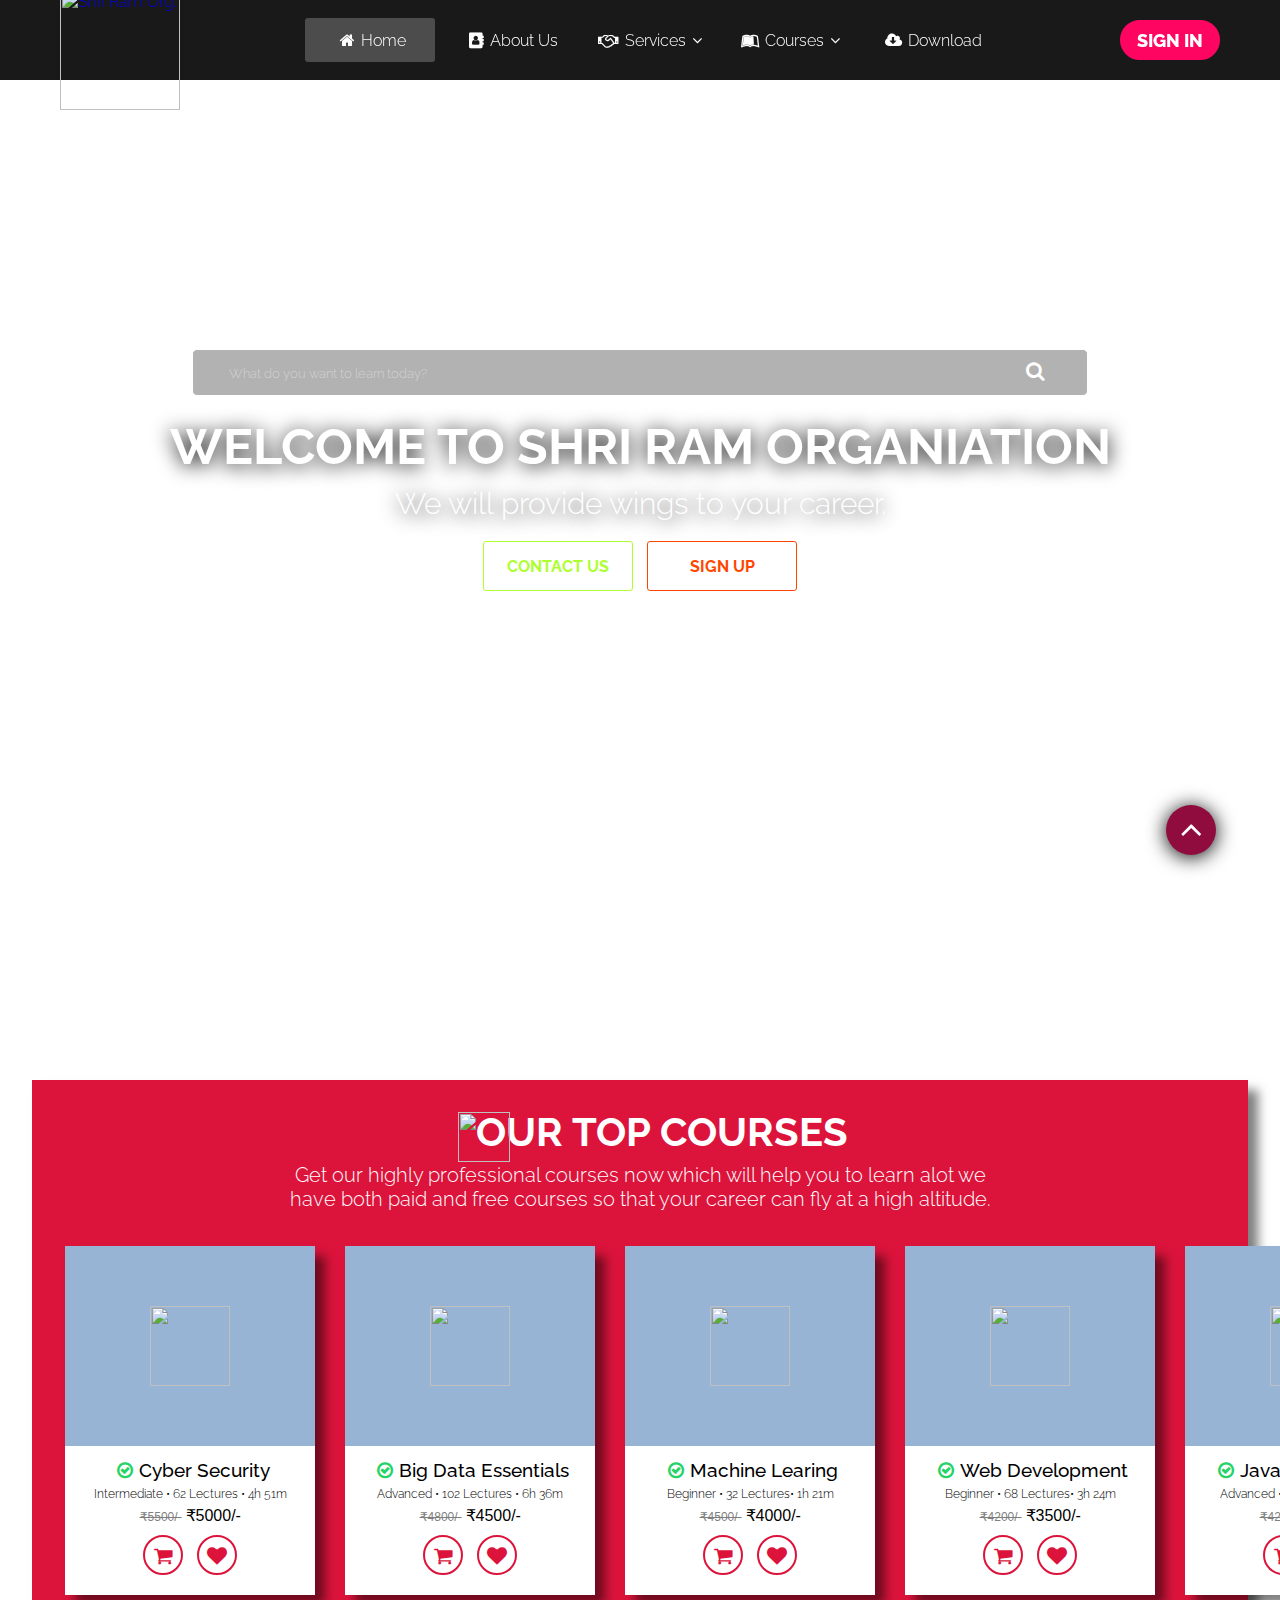
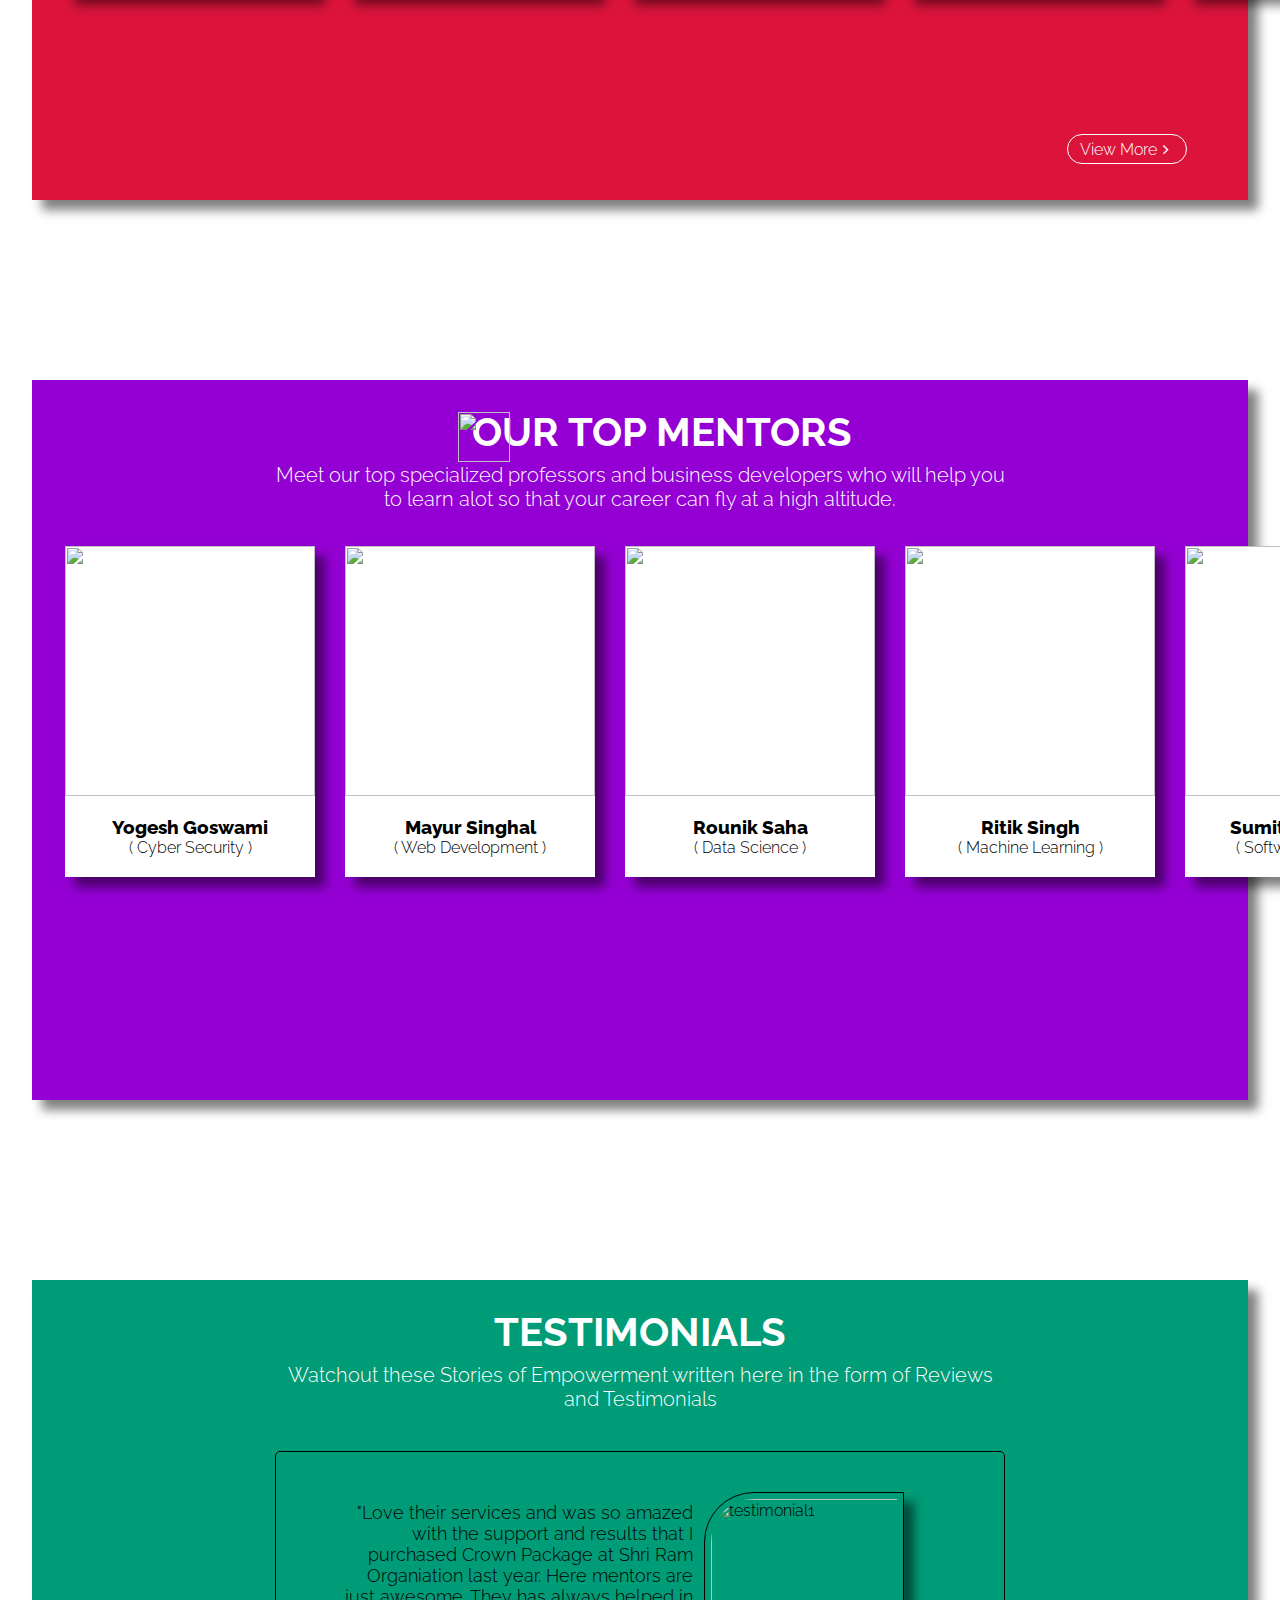
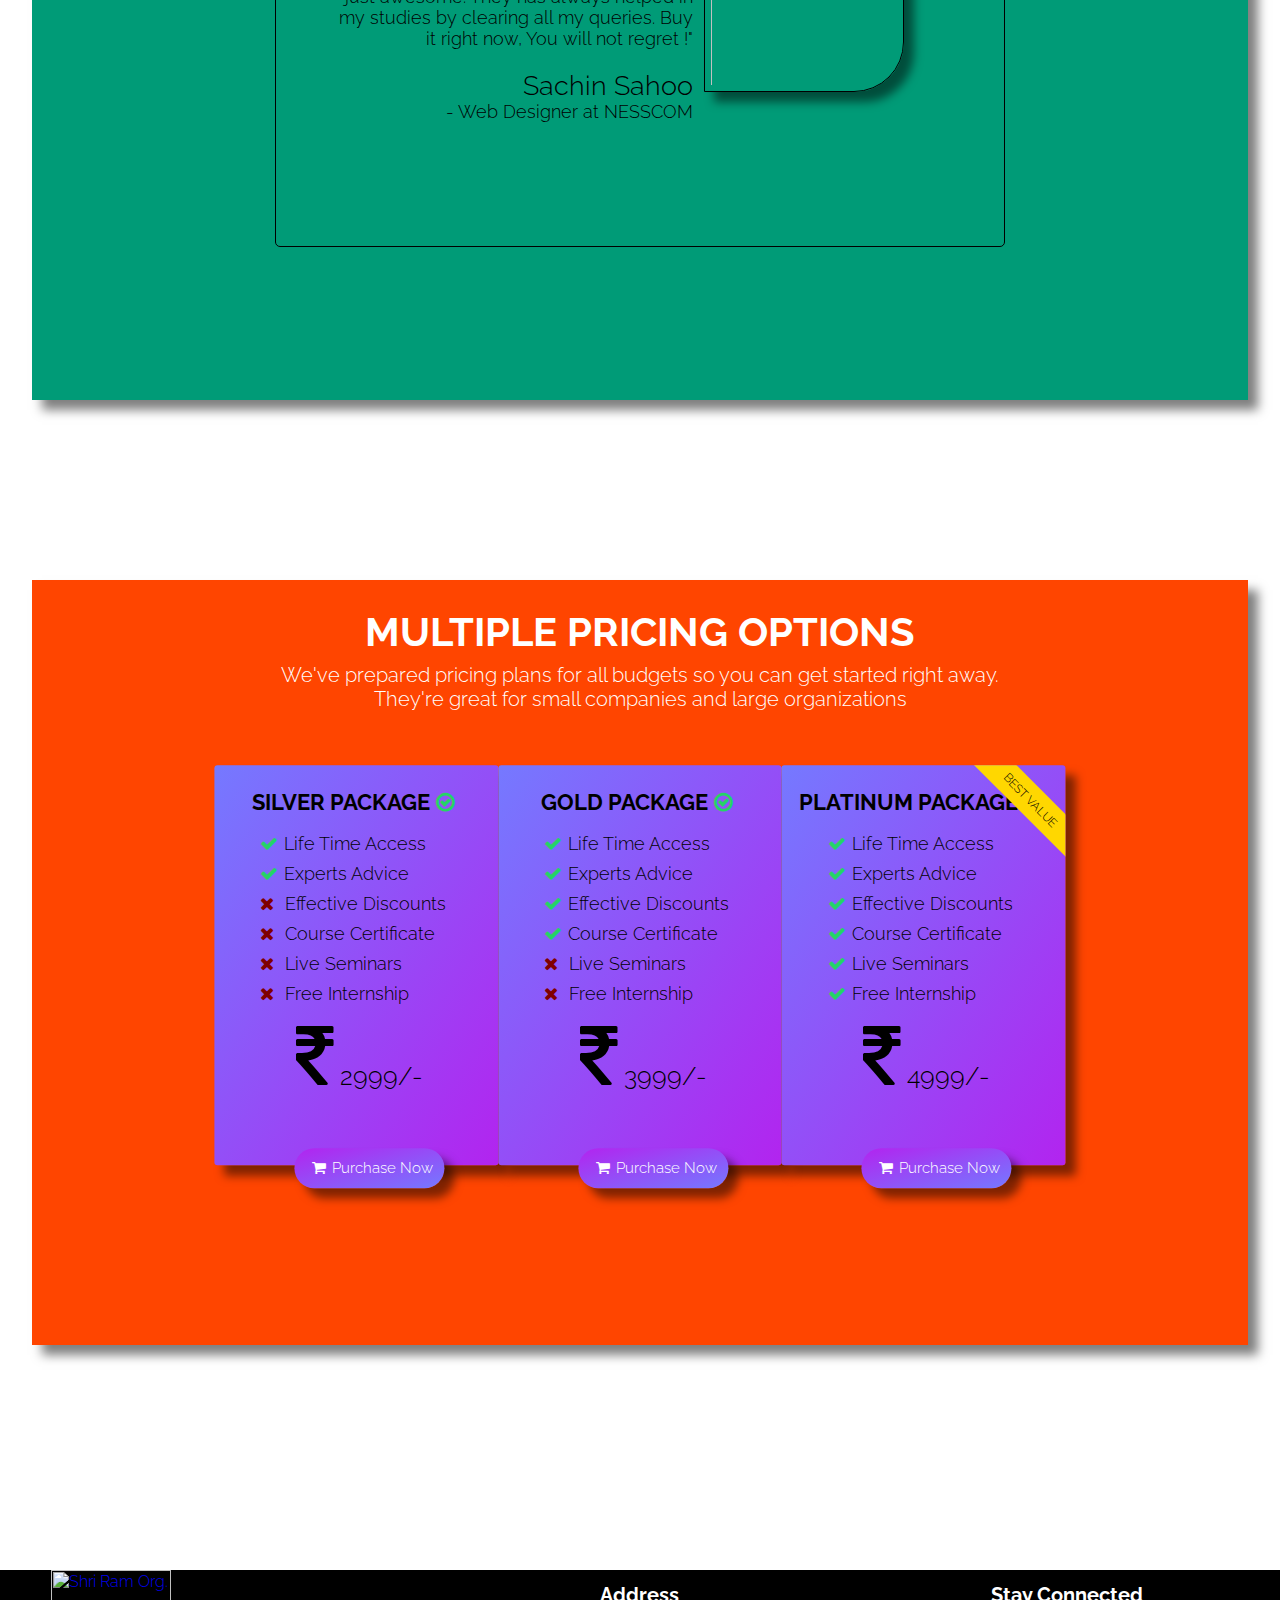
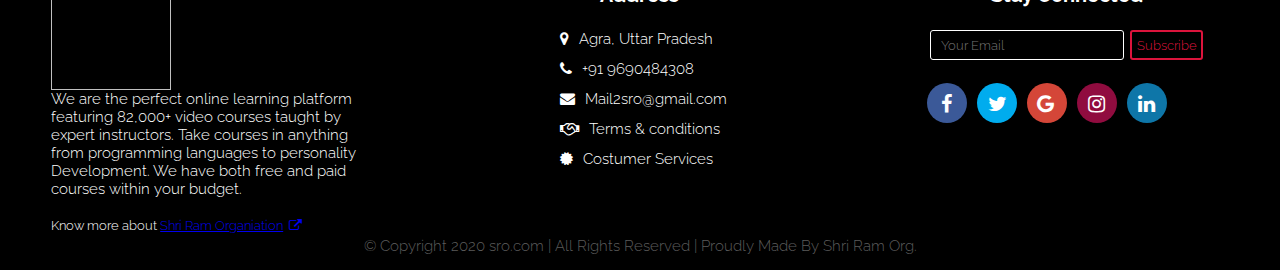
==== commit cd6c13ae: "ufhfg" ====
--- a/index.html
+++ b/index.html
@@ -289,14 +289,8 @@
             </div>
             <p> We are the perfect online learning platform featuring 82,000+ video courses taught by expert instructors.
                 Take courses in anything from programming languages to personality Development. We have both free and paid courses within your budget.
-             </p>
-            <div class="social">
-                <a href="https://www.facebook.com/"><i class="fa fa-facebook" aria-hidden="true"></i></a>
-                <a href="https://www.twitter.com/login"><i class="fa fa-twitter" aria-hidden="true"></i></a>
-                <a href="https://accounts.google.com/ServiceLogin"><i class="fa fa-google" aria-hidden="true"></i></a>
-                <a href="https://www.instagram.com/accounts/login"><i class="fa fa-instagram" aria-hidden="true"></i></a>
-                <a href="https://www.linkedin.com/login"><i class="fa fa-linkedin" aria-hidden="true"></i></a>
-            </div>
+            </p>
+            <span>Know more about <a href="aboutus.html"> Shri Ram Organiation<i class="fa fa-external-link" aria-hidden="true"></i></a></span> 
         </div>
 
         <div class="address">
@@ -310,12 +304,18 @@
             </ul>   
         </div>    
         <div class="contact">
-            <h3>Contact Us</h3>
+            <h3>Stay Connected</h3>
             <form> 
-                <input type="Email"  placeholder="Your Email"></br>
-                <textarea id="Message" placeholder="Type Your Message..." style="height:100px"></textarea></br>
-                <input type="submit" value="Send"></br>
-                </form>
+                <input type="Email"  placeholder="Your Email">
+                <input type="submit" value="Subscribe">
+            </form>
+            <div class="social">
+                <a href="https://www.facebook.com/"><i class="fa fa-facebook" aria-hidden="true"></i></a>
+                <a href="https://www.twitter.com/login"><i class="fa fa-twitter" aria-hidden="true"></i></a>
+                <a href="https://accounts.google.com/ServiceLogin"><i class="fa fa-google" aria-hidden="true"></i></a>
+                <a href="https://www.instagram.com/accounts/login"><i class="fa fa-instagram" aria-hidden="true"></i></a>
+                <a href="https://www.linkedin.com/login"><i class="fa fa-linkedin" aria-hidden="true"></i></a>
+            </div>
         </div>
         <div class="Copyright">
             <p> &copy; Copyright 2020 sro.com | All Rights Reserved | Proudly Made By Shri Ram Org.</p>
--- a/lib/index.css
+++ b/lib/index.css
@@ -11,7 +11,10 @@
 }
 
 /* Menu Starts */
-
+.fa-check-circle-o
+{
+    color: #25D366;
+}
 .background
 {
     position: absolute;
@@ -92,6 +95,7 @@
 .list ul li:hover .sub-menu-1 ul li
 {
     width: 200px;
+    padding: 10px;
     border-bottom: 1px solid rgba(128, 128, 128, 0.500);
 }
 .list ul li:hover .sub-menu-1 ul li:last-child
@@ -109,7 +113,6 @@
 }
 .hover1:hover .sub-menu-2
 {
-   
     display: block;
     position: absolute;
     background-color: rgba(0, 0, 0, 0.700);
@@ -361,15 +364,17 @@
     .main
     {
         position: absolute;
-        top: 30%;
+        top: 40%;
     }
 .main h1
 {
-    font-size: 38px;
+    font-size: 28px;
+    padding-left: 20px;
+    padding-right: 20px;
 }
 .main p
 {
-    font-size: 20px;
+    font-size: 18px;
     color:white; 
 }
 .main a
@@ -750,7 +755,7 @@
     transform: translate(-50%,-50%);
     display: inline-flex;
     justify-content: space-between;
-    width: 75%;
+    width: 70%;
     height: 70%;
     margin-top: 70px;
     background-color: transparent;
@@ -772,11 +777,11 @@
 }
 .pbox .fa-times
 {
-    color: rgb(201, 7, 7);
+    color: maroon;
 }
 .pbox .fa-check
 {
-    color: rgb(14, 194, 92);
+    color: #25D366;
 }
 .pbox h3
 {
@@ -828,7 +833,7 @@
     background: linear-gradient(to left top, #7579ff, #b224ef);
     display: block;
     margin-left: 80px;
-    margin-top: 12px;
+    margin-top: 40px;
     width: 150px;
     height: 40px;
     color: white ;
@@ -883,11 +888,32 @@
         background: transparent;
         overflow: hidden;
     }
+    .pbox h3
+    {
+        text-transform: uppercase;
+        font-size: 20px;
+        font-weight: 700;
+    }
+    .pbox ul
+    {
+        margin-top: 10px ;
+        margin-left: 60px;
+        text-align: left;
+        font-size: 15px;
+    }
+    .pbox p
+    {
+        margin-top: 30px;
+    }
+    .pbox a
+    {
+        margin-top: 30px;
+    }
+       
 
 }
 
 /* footer Starts */
-
 .footer
 {
     position: absolute;
@@ -911,14 +937,74 @@
     padding: 0% 4%;
     width: 33.333%;
 }
+.logo2 img
+{
+    width: 120px;
+}
 .about p
 {
     margin-bottom: 15px;
     font-size: 15px;
 }
-.logo2 img
-{
-    width: 120px;
+.about span
+{
+    font-size: 13px;
+}
+.address
+{
+    box-sizing: border-box;
+    padding: 1% 2%;
+    width: 33.333%;
+}
+.address .ul
+{
+    font-size: 15px;
+    text-align: left;
+    list-style-type: none;
+    position: absolute;
+    top: 18%;
+    left: 50%;
+    transform: translate(-50%,0);
+    line-height: 30px;
+}
+.contact
+{
+    box-sizing: border-box;
+    padding: 1% 5%;
+    width: 33.333%;
+}
+.contact form
+{
+    width: 100%;
+    display: inline-flex;
+    padding: 20px 10px;
+}
+.contact input[type="email"]
+{
+    height: 30px;
+    width: 80%;
+    margin: 3px;
+    padding-left: 10px;
+    border: 1px solid white;
+    border-radius: 3px;
+    background: transparent;
+    color: white;
+}
+.contact input[type="submit"]
+{
+    height: 30px;
+    width: 30%;
+    margin: 3px;
+    border: 2px solid crimson;
+    border-radius: 3px;
+    background-color: transparent;
+    color: crimson;
+}
+.contact input[type="submit"]:hover
+{
+    cursor: pointer;
+    background-color: crimson;
+    color: white;  
 }
 .social
 {
@@ -942,7 +1028,6 @@
 }
 .social a:nth-child(1)
 {
-    margin-left: 0px;
     padding-left: 8px;
     background-color:#3B5998;
 }
@@ -987,78 +1072,6 @@
 {
     background-color: white;
     color:#0E76A8;
-}
-.address
-{
-    box-sizing: border-box;
-    padding: 1% 2%;
-    width: 33.333%;
-}
-.address .ul
-{
-    font-size: 15px;
-    text-align: left;
-    list-style-type: none;
-    position: absolute;
-    top: 18%;
-    left: 50%;
-    transform: translate(-50%,0);
-    line-height: 30px;
-}
-.contact
-{
-    box-sizing: border-box;
-    padding: 1% 5%;
-    width: 33.333%;
-}
-.contact input[type="email"]
-{
-    border: 1px solid white;
-    border-radius: 3px;
-    height: 30px;
-    background: transparent;
-    font-size: 15px ;
-    color: white;
-    margin-top: 20px;
-    padding-left: 10px;
-    width: 100%;
-    font-family: 'Courier New', Courier, monospace;
-}
-
-.contact textarea
-{  
-    border: 1px solid white;
-    border-radius: 3px;
-    background: transparent;
-    font-size: 15px ;
-    color: white;
-    margin-top: 5px;
-    padding-left: 10px;
-    padding-top: 5px;
-    width: 100%;
-    font-family: 'Courier New', Courier, monospace;
-}
-
-.contact input[type="submit"]
-{
-
-    border: 1.5px solid crimson;
-    border-radius: 3px;
-    height: 30px;
-    font-size: 15px ;
-    margin-top: 10px;
-    width: 100%;
-    font-weight: 700;
-    transition: 0.3s;
-    background-color: transparent;
-    color: crimson;
-}
-
-.contact input[type="submit"]:hover
-{
-    cursor: pointer;
-    background-color: crimson;
-    color: white;  
 }
 .copyright
 {
@@ -1079,7 +1092,7 @@
         position: absolute;
         top: 1100%;
         display: inline-block;
-        height: 300px;
+        height: 400px;
     }
     .about
     {
@@ -1091,9 +1104,26 @@
     {
         font-size: 12px;
     }
-    .contact,  .address
+    .address
     {
         display: none;
+    }
+    .contact
+    {
+        width: 100%;
+        margin-top: -10px;
+        padding: 12px;
+    }
+    .contact h3
+    {
+        display: none;
+    }
+    .social
+    {
+        position: absolute;
+        bottom: 70px;
+        left: 50%;
+        transform: translate(-50%);
     }
     .copyright
     {
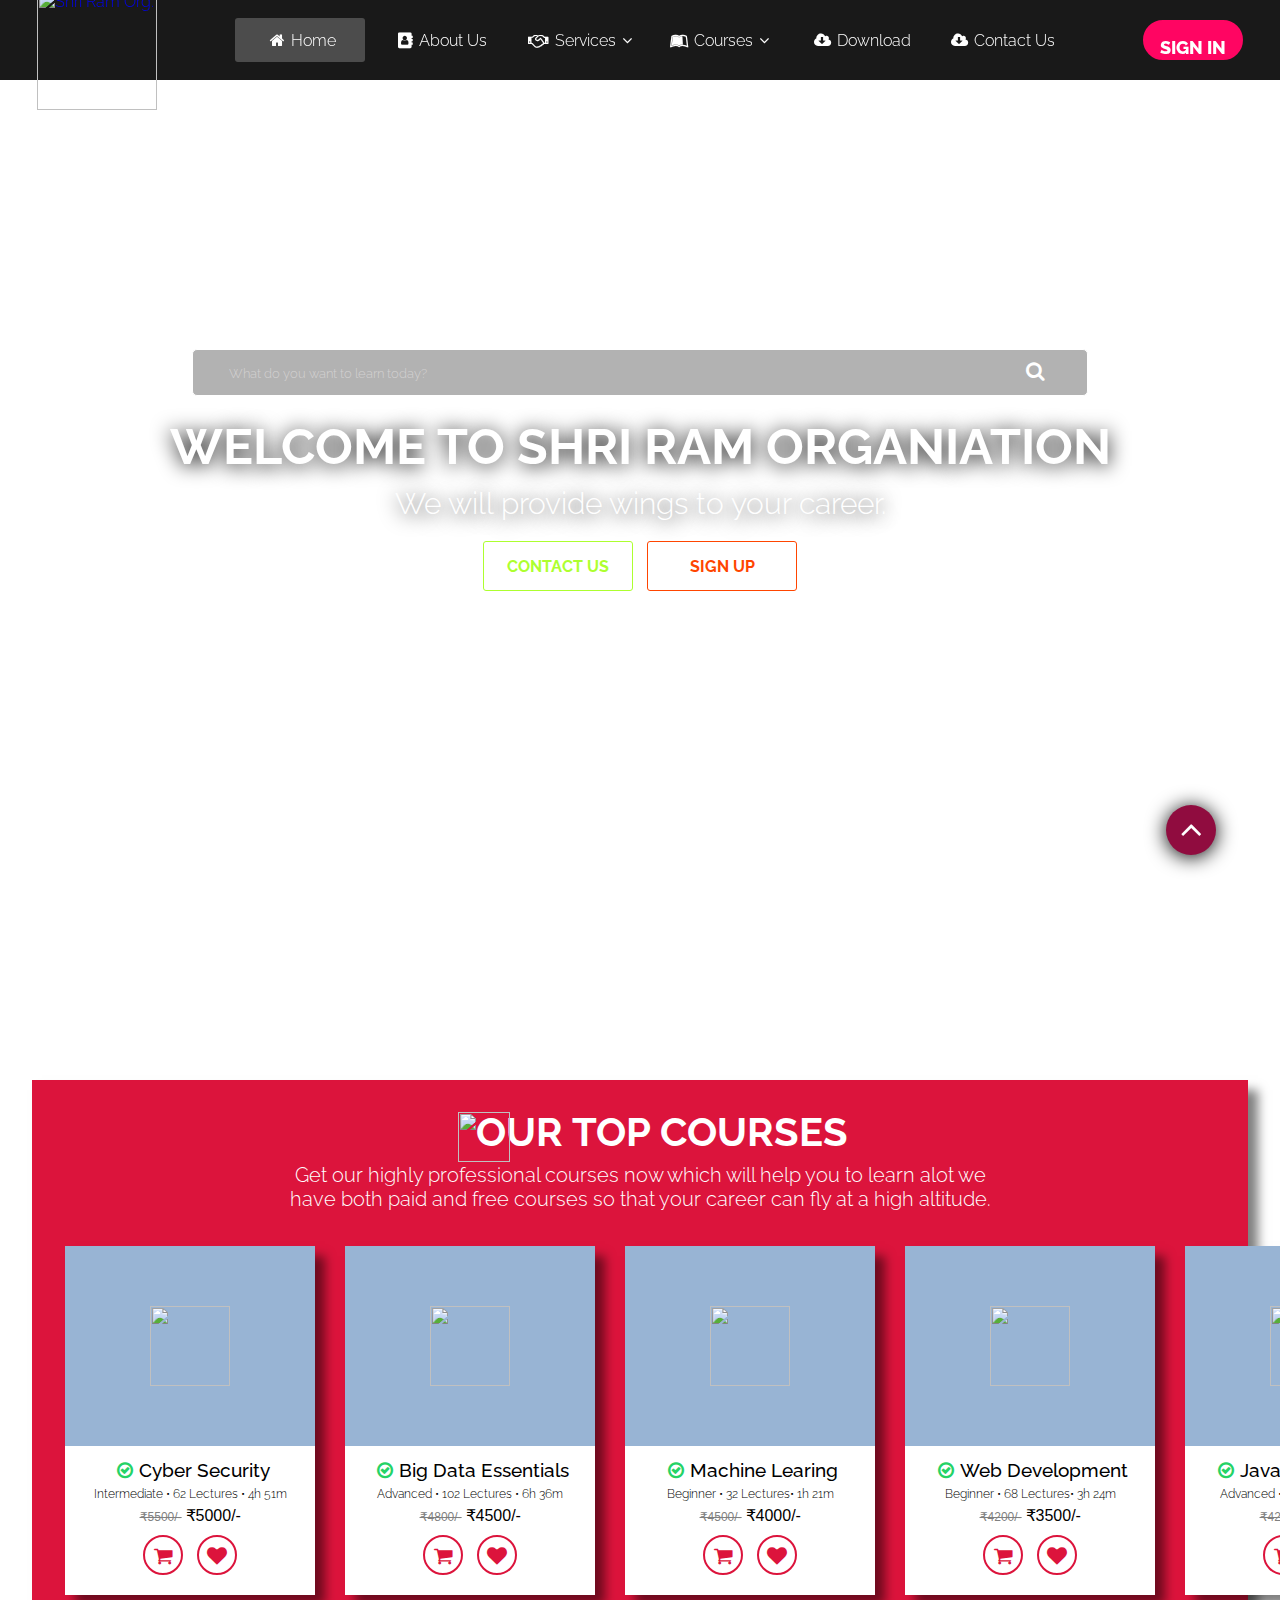
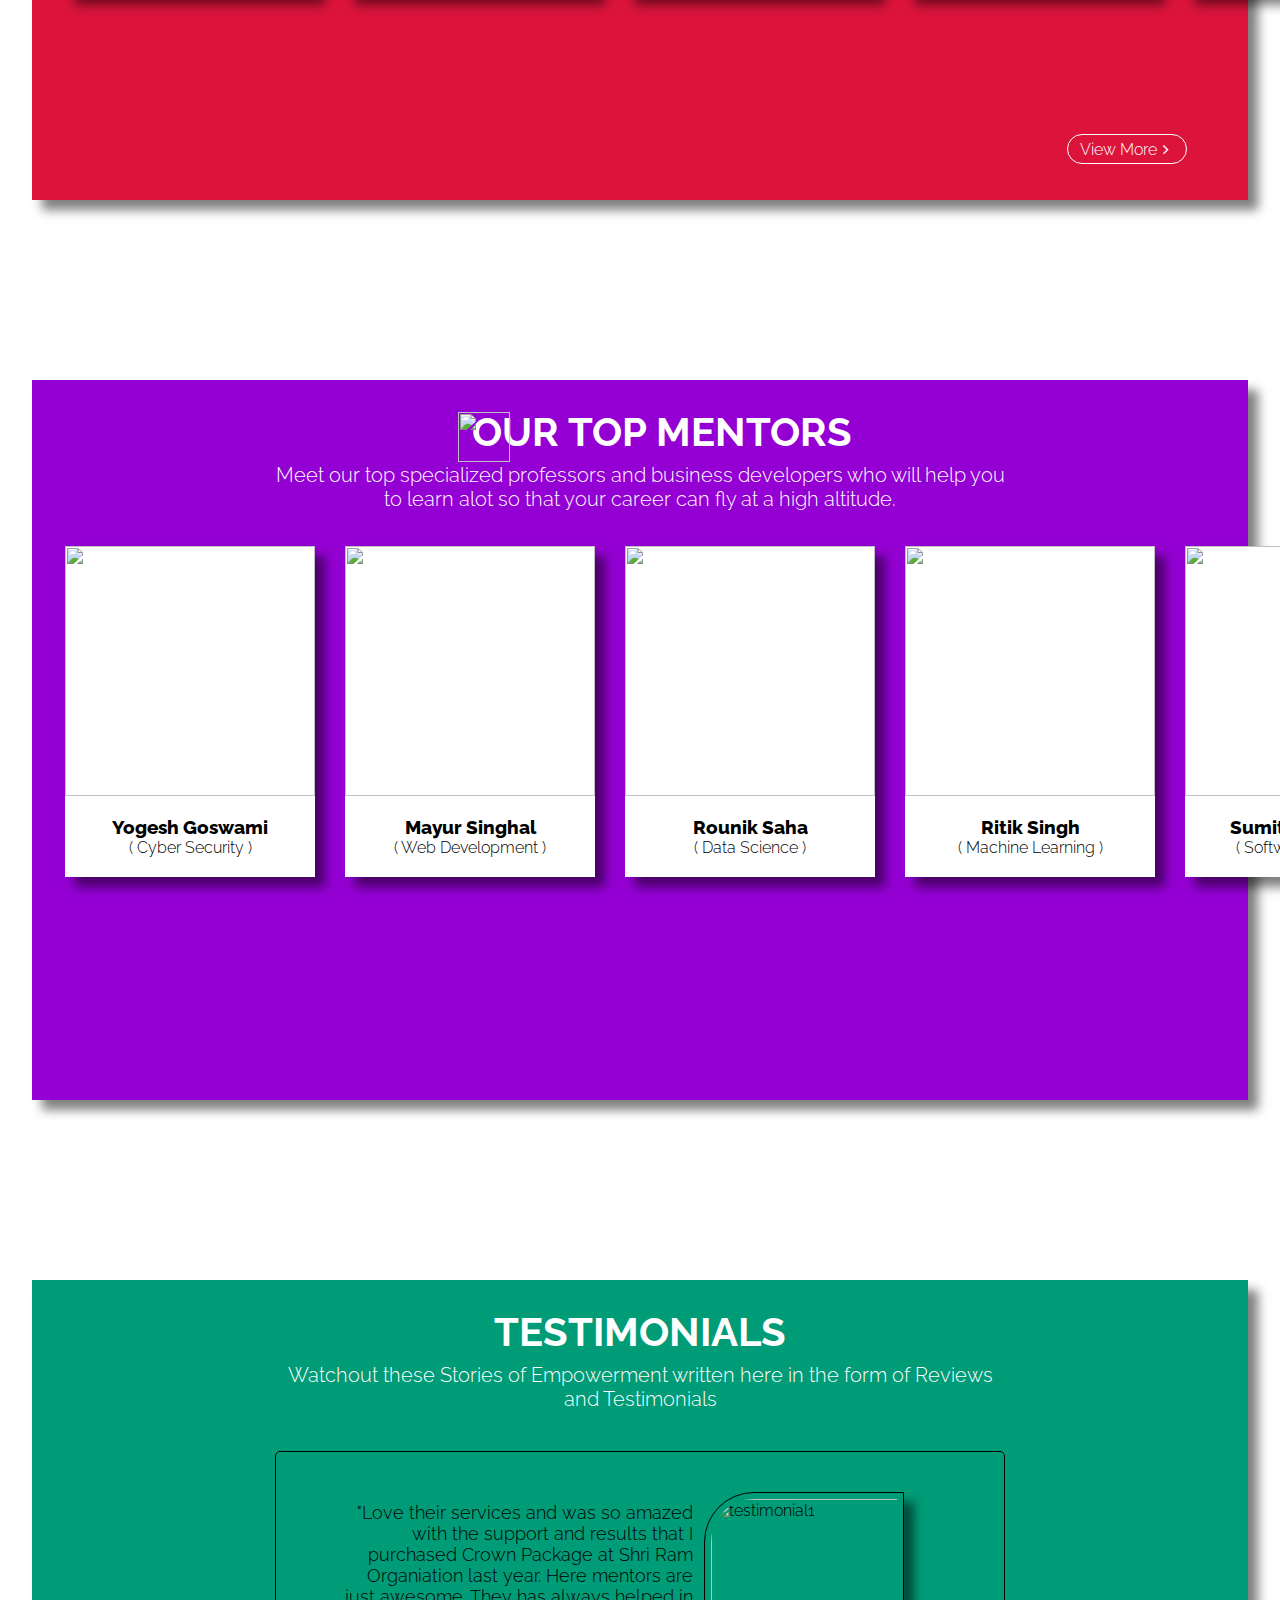
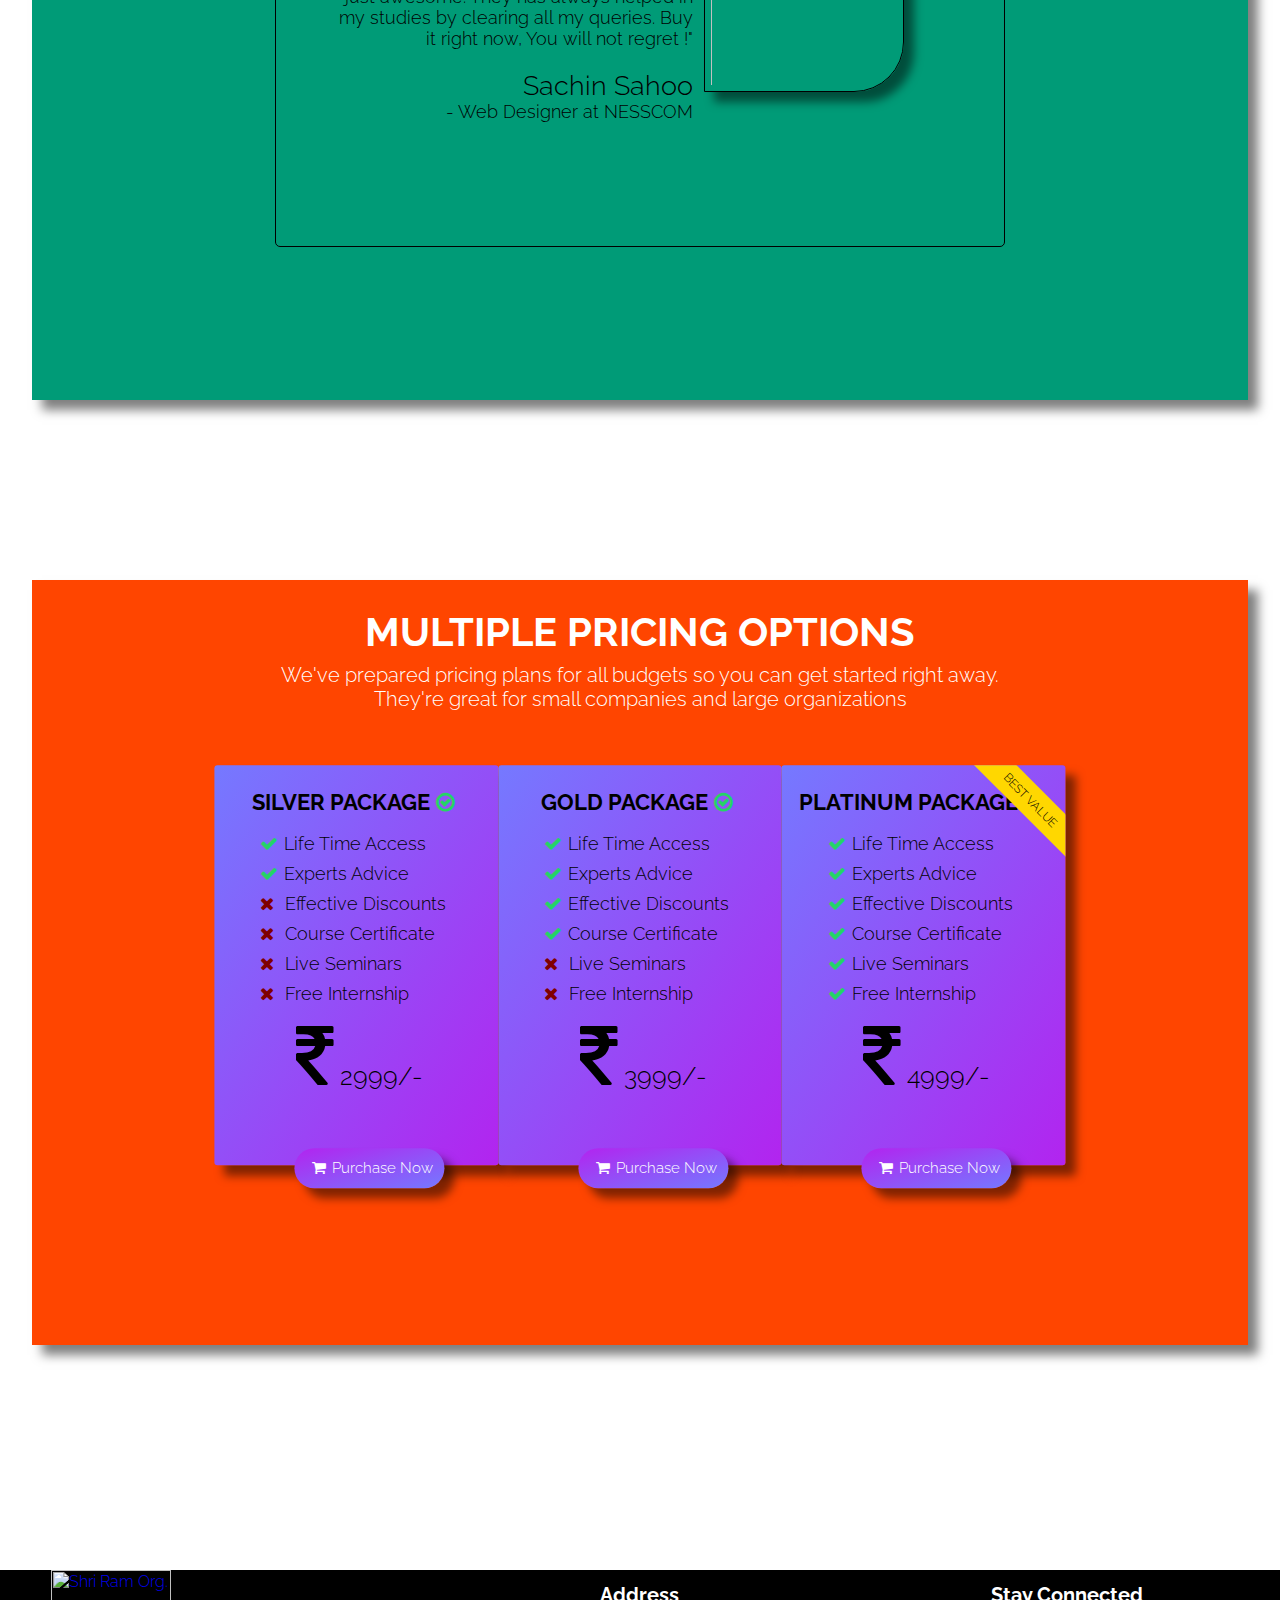
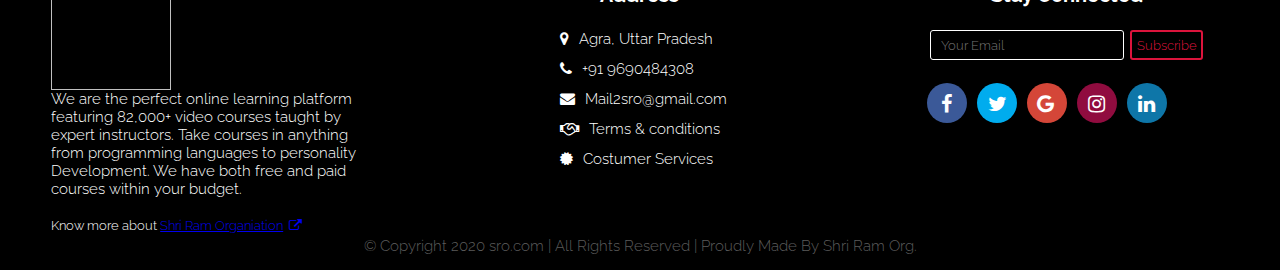
==== commit caba89cf: "dsad" ====
--- a/index.html
+++ b/index.html
@@ -1,18 +1,21 @@
 <html>
     <head>
         <title>Shri Ram Org | Official Site</title>
+        <link rel="stylesheet" href="lib/header.css">
         <link rel="stylesheet" href="lib/index.css">
+        <script src="lib/header.js"></script>
         <meta charset="utf-8">
         <meta name="viewport" content="width=device-width, initial-scale=1.0">
         <link rel="stylesheet" href="https://stackpath.bootstrapcdn.com/font-awesome/4.7.0/css/font-awesome.min.css">
-        <link href="https://fonts.googleapis.com/css2?family=Raleway:wght@300;500;700&display=swap" rel="stylesheet">   
+        <link href="https://fonts.googleapis.com/css2?family=Raleway:wght@300;500;700&display=swap" rel="stylesheet">
+        <link href="https://fonts.googleapis.com/css2?family=Poppins:wght@300&display=swap" rel="stylesheet">   
     </head>
-    <body>
-        <nav>
-        <div class="header">
-            <button onclick="openf()" id="openbtn" class="btn"><i class="fa fa-bars" aria-hidden="true"></i></button>
-            <button onclick="closef()" id="closebtn" class="btn"><i class="fa fa-times" aria-hidden="true"></i></button>
-            <a href="aboutus.html"><img src="img/logo.png" alt="Shri Ram Org." class="logo"></a>
+<body>
+<nav>
+    <div class="header" id="header">
+        <button onclick="openf()" id="openbtn" class="btn"><i class="fa fa-bars" aria-hidden="true"></i></button>
+        <button onclick="closef()" id="closebtn" class="btn"><i class="fa fa-times" aria-hidden="true"></i></button>
+        <a href="index.html"><img src="img/logo.png" alt="Shri Ram Org." class="logo"></a>
         <div class="list" id="list">
         <ul>
         <li class="active"><a href="#"><i class="fa fa-home" aria-hidden="true"></i>Home</a></li>
@@ -58,28 +61,32 @@
                 </ul>
             </div></li>
             <li><a href="downloads.html"><i class="fa fa-cloud-download" aria-hidden="true"></i>Download </a></li>
+            <li><a href="contactus.html"><i class="fa fa-cloud-download" aria-hidden="true"></i>Contact Us </a></li>
          </ul>
         </div>
         <a href="signin.html" class="signin">Sign In</a>
+    </div>
+</nav>
+
+
+<div class="background">
+    <div class="overlay">
+        <div class="main">
+            <form class="searchbox">
+                <input type="text" placeholder="What do you want to learn today?">
+                <a href="#" class="sicon"><i class="fa fa-search" aria-hidden="true"></i></a>
+            </form>
+            <h1>Welcome To Shri Ram Organiation</h1>
+            <p>We will provide wings to your career.</p>
+            <a href="contactus.html" class="cbtn">Contact Us</a>
+            <a href="signin.html" class="sbtn">Sign Up</a>
+            <a href="#" class="topup"><i class="fa fa-angle-up" aria-hidden="true"></i></a>
+        </div>
+    </div>
 </div>
-</nav>
-</div>
-<div class="background">
-    <div class="main">
-        <form class="searchbox">
-            <input type="text" placeholder="What do you want to learn today?">
-            <a href="#" class="sicon"><i class="fa fa-search" aria-hidden="true"></i></a>
-        </form>
-        <h1>Welcome To Shri Ram Organiation</h1>
-        <p>
-            We will provide wings to your career.
-        </p>
-        <a href="contactus.html" class="cbtn">Contact Us</a>
-        <a href="signin.html" class="sbtn">Sign Up</a>
-    </div>
-    <a href="#" class="topup"><i class="fa fa-angle-up" aria-hidden="true"></i></a>
-</div>
-
+
+
+<div class="skew">
     <div class="coursebox">
         <div class="eflex1">
             <img src="img/no1.png" class="no1">
@@ -156,7 +163,7 @@
         </div>
         <a href="signin.html" class="explore">View More<i class="fa fa-angle-right" aria-hidden="true"></i></a>
     </div>
-
+</div>
 
     <div class="expertbox">
         <div class="eflex1">
@@ -324,20 +331,4 @@
 
 </body>
 </html>
-<script>
-    function openf()
-    {
-        document.getElementById("list").style.width='100vw';
-        document.getElementById("closebtn").style.display='inline';
-        document.getElementById("openbtn").style.display='none';     
-
-    }
-    function closef()
-    {
-        document.getElementById("list").style.width='0px';
-        document.getElementById("openbtn").style.display='inline'; 
-        document.getElementById("closebtn").style.display='none';
-    
-    }
-
-</script>
+
--- a/lib/header.css
+++ b/lib/header.css
@@ -0,0 +1,220 @@
+*
+{
+    padding: 0px;
+    margin: 0px;
+    outline: none;
+    border: none;
+    font-family: "Raleway";
+    font-weight: 300;
+    scroll-behavior: smooth;
+}
+.header
+{
+    z-index: 2;
+    position: fixed;
+    display: inline-flex;
+    justify-content: space-around;
+    top: 0%;
+    width: 100%;
+    background-color: rgba(0, 0, 0, 0.500);
+    height: 80px;
+    width: 100%;
+}
+.logo
+{
+    width: 120px;
+    margin-top: -10px;
+}
+.list
+{
+    text-align: center;     
+}
+
+.list ul
+{
+    display: inline-flex;
+    list-style: none;
+    color:white;
+}
+.list ul li
+{
+    width: 130px;
+    margin: 18px 4px;
+    padding: 8px 0px;
+}
+.list ul li a
+{
+    text-decoration: none;
+    color:white;
+}
+.active, .list ul li:hover 
+{
+    background-color: rgba(220, 20, 60, 0.600);
+    border-radius: 3px;
+}
+.sub-menu-1
+{
+    display:none;
+}
+
+.list ul li:hover .sub-menu-1
+{
+    display: block;
+    position: absolute;
+    background-color: rgba(0, 0, 0, 0.500);
+    margin-top: 8px;
+    margin-left: -55px;
+    border-radius: 5px;
+}
+.list ul li:hover .sub-menu-1 ul
+{
+    display: block;
+    margin: 12px;
+}
+.list ul li:hover .sub-menu-1 ul li
+{
+    width: 200px;
+    padding: 10px;
+    border-bottom: 1px solid rgba(128, 128, 128, 0.800);
+}
+.list ul li:hover .sub-menu-1 ul li:last-child
+{
+    border: none;
+    padding: 7px;
+}
+.fa
+{
+    margin: 6px;
+}
+.sub-menu-2
+{
+    display: none;
+}
+.hover1:hover .sub-menu-2
+{
+    display: block;
+    position: absolute;
+    background-color: rgba(0, 0, 0, 0.500);
+    margin-top: -48px;
+    margin-left: 192px;
+    border-radius: 5px;
+}
+.signin
+{
+    display: block;
+    text-align: center;
+    font-size: 18px;
+    height: 40px;
+    width: 100px;
+    line-height: 36px;
+    margin-top: 20px;
+    cursor: pointer;
+    border-radius: 50px;
+    transition: 0.3s;
+    text-decoration: none;
+    border: 2px solid #ff0562;
+    background-color: #ff0562;
+    color: white;
+    transition: all ease 0.5;
+    font-weight: 800;
+    text-transform: uppercase;
+}
+.signin:hover
+{
+    border: 2px solid #ff0562;
+    background-color: transparent;
+    color: #ff0562;
+}
+.btn
+{
+    display: none;
+}
+@media(max-width:1080px)
+{
+.header
+{
+    height: 60px;
+    transition: 0.5s;
+}
+.logo
+{
+    width: 100px;
+    margin-top: -15px;
+}
+.btn
+{
+    display: inline;
+    font-size: 20px;
+    color: white;
+    background: transparent;
+    font-weight: lighter;
+}
+.signin
+{
+    margin-top: 14px;
+    font-size: 15px;
+    line-height: 30px;
+    height: 32px;
+    width: 80px;
+}
+.list
+{
+    z-index: 2;
+    width: 100vw;
+    height: 0px;
+    background-color:black;
+    position: fixed;
+    overflow: hidden;
+    left: 0;
+    top: 60px;
+    transition: all .5s;
+}
+.list ul
+{
+    display: inline-block;
+    text-align: left;
+}
+.list ul li
+{
+    border-bottom: 1px solid grey;
+    padding-bottom: 5px;
+    background-color: none;
+}
+
+.active, .list ul li:hover
+{
+    background-color: transparent;
+    border-radius: 0px;
+}
+.list ul li a
+{
+    font-size: 15px;
+}
+.list ul li a:hover
+{
+    opacity: 0.6;
+}
+.list ul li:hover .sub-menu-1
+{
+    display: inline-block;
+    position: relative;
+    background: transparent;
+    margin-top: 0;
+    margin-left: -20px;
+}
+.list ul li:hover .sub-menu-1 ul li
+{
+    width: 150px;
+    border-bottom: 1px solid grey;
+
+}
+.sub-menu-2
+{
+    display: none;
+}
+#closebtn
+{
+    display: none;
+}
+
+}
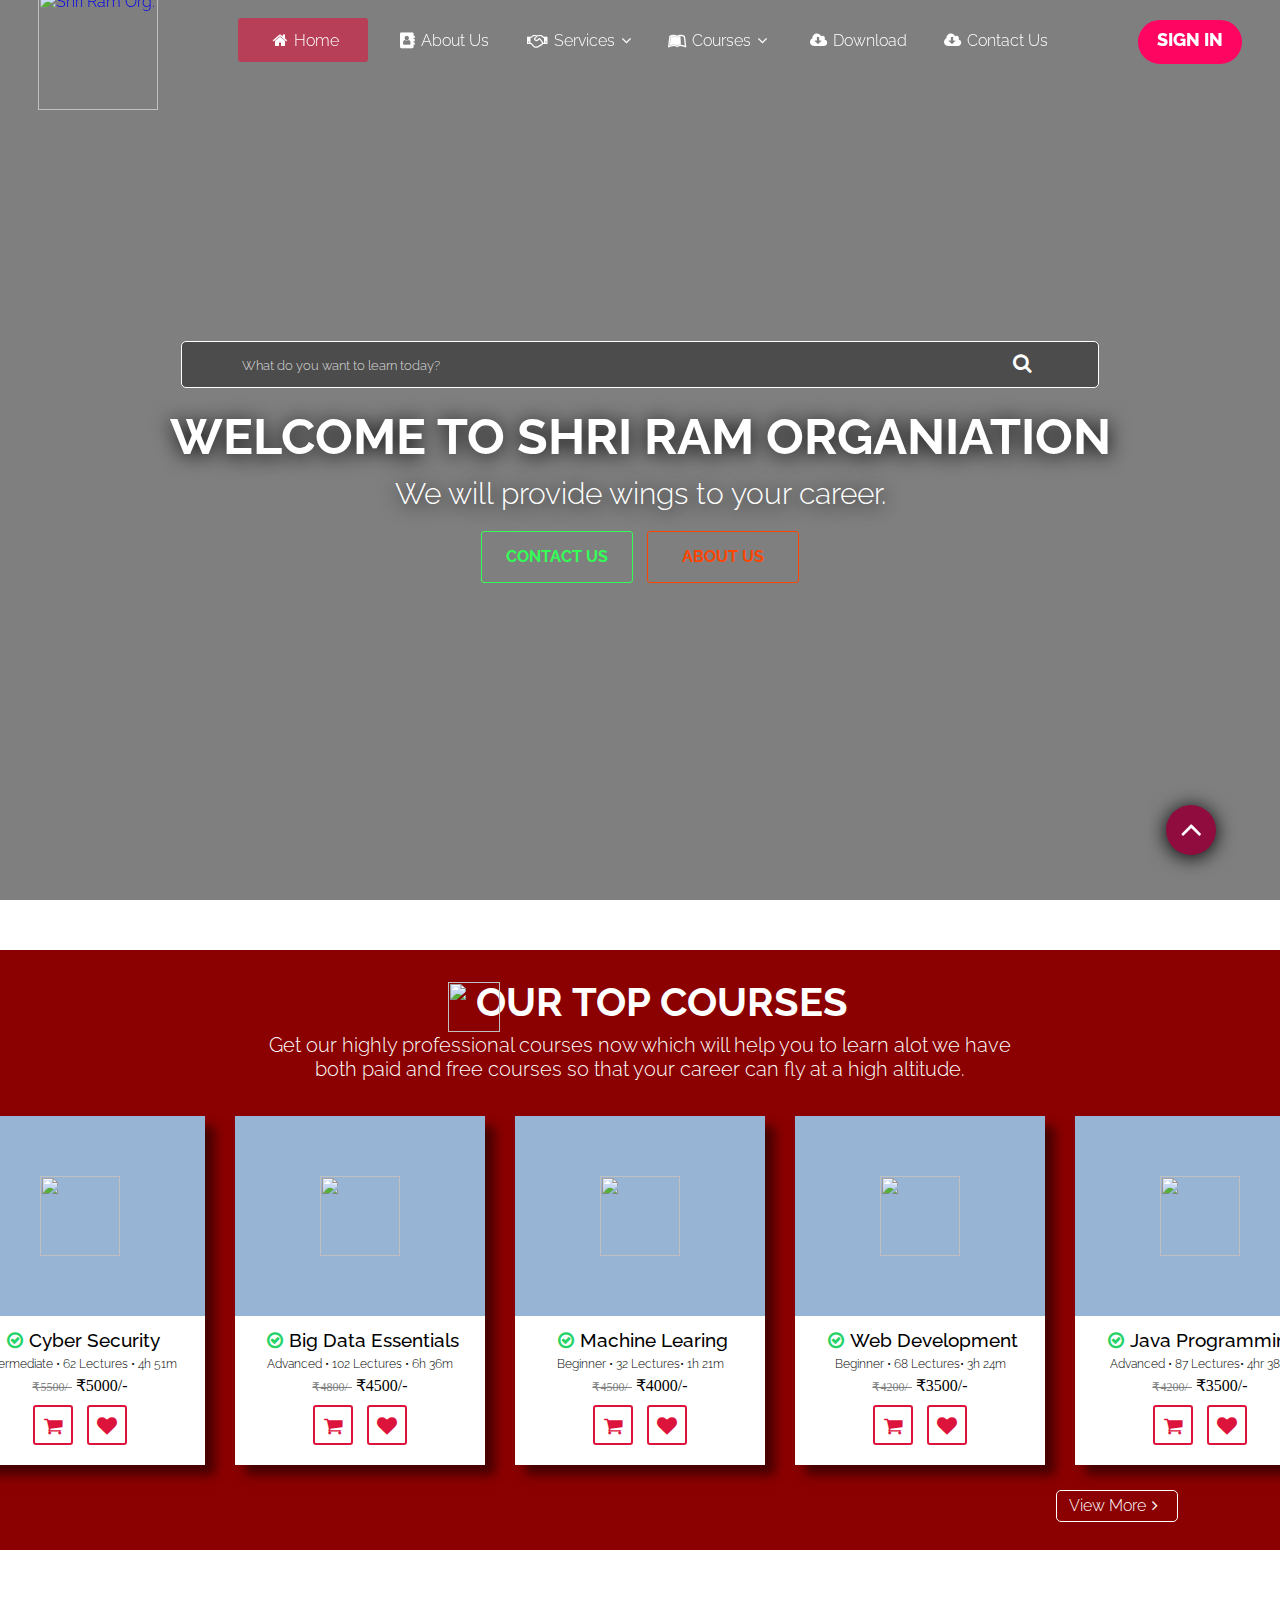
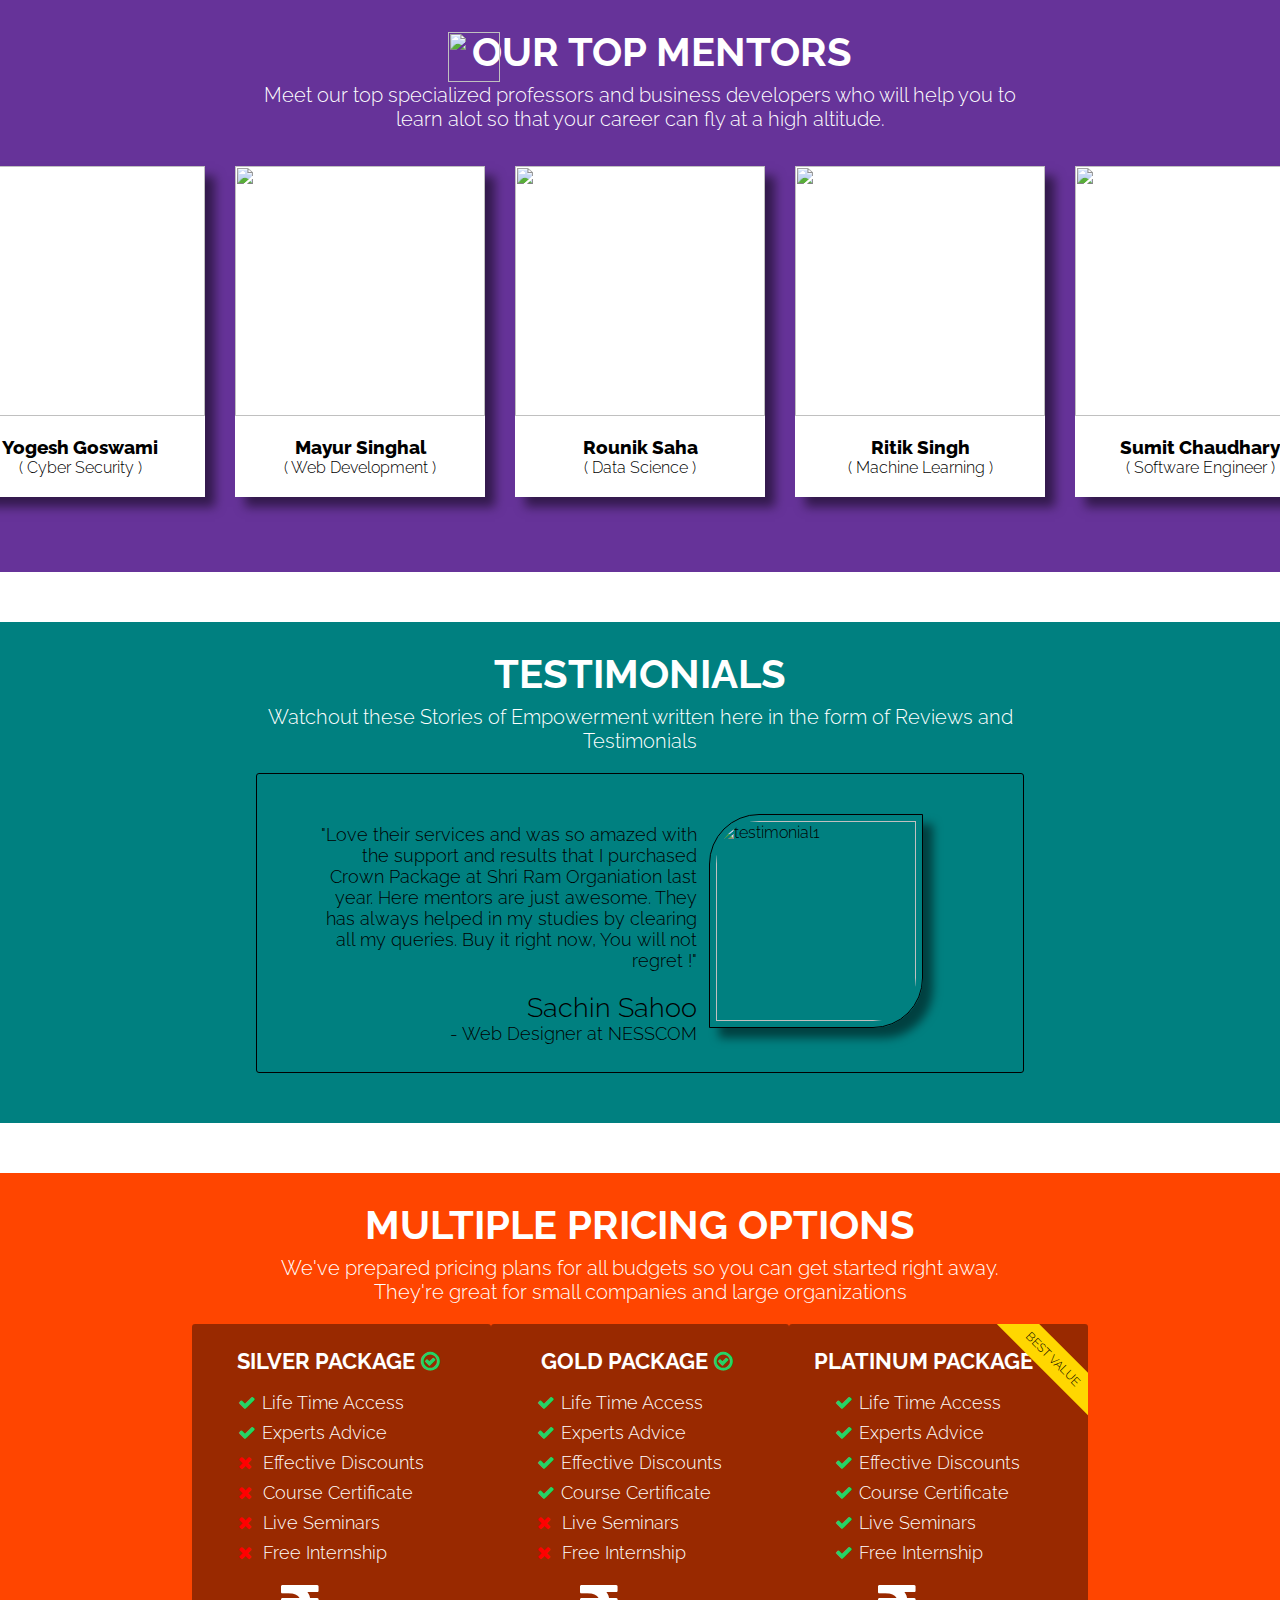
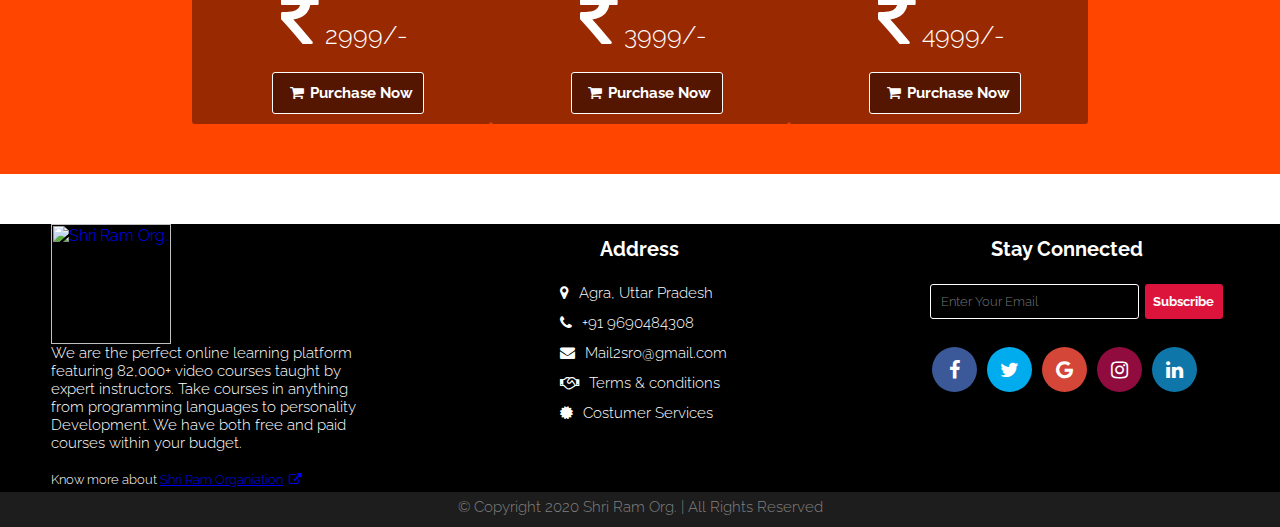
==== commit 3cac38fd: "dsfs" ====
--- a/index.html
+++ b/index.html
@@ -79,15 +79,15 @@
             <h1>Welcome To Shri Ram Organiation</h1>
             <p>We will provide wings to your career.</p>
             <a href="contactus.html" class="cbtn">Contact Us</a>
-            <a href="signin.html" class="sbtn">Sign Up</a>
+            <a href="aboutus.html" class="sbtn">About Us</a>
             <a href="#" class="topup"><i class="fa fa-angle-up" aria-hidden="true"></i></a>
         </div>
     </div>
 </div>
 
 
-<div class="skew">
-    <div class="coursebox">
+<div class="sitebody">
+    <div class="child">
         <div class="eflex1">
             <img src="img/no1.png" class="no1">
             <h2>OUR TOP COURSES</h2>
@@ -161,11 +161,12 @@
                     </div>
             </div>
         </div>
-        <a href="signin.html" class="explore">View More<i class="fa fa-angle-right" aria-hidden="true"></i></a>
-    </div>
-</div>
-
-    <div class="expertbox">
+        <div class="vmlink">
+            <a href="signin.html" class="explore">View More<i class="fa fa-angle-right" aria-hidden="true"></i></a>
+        </div>
+    </div>
+
+    <div class="child">
         <div class="eflex1">
             <img src="img/no1.png" class="no1">
             <h2>OUR TOP MENTORS</h2>
@@ -211,7 +212,7 @@
         </div>
     </div>
 
-    <div class="testimonials">
+    <div class="child">
         <div class="eflex1">
             <h2>Testimonials</h2>
             <p>Watchout these Stories of Empowerment written here in the form of Reviews and Testimonials</p> 
@@ -234,7 +235,7 @@
 
 
     
-    <div class="pricingbox">
+    <div class="child">
         <div class="eflex1">
             <h2>Multiple Pricing Options</h2>
             <p>We've prepared pricing plans for all budgets so you can get started right away. They're great for small companies and large organizations </p>
@@ -289,7 +290,9 @@
     </div>
 
 
-    <div class="footer">
+
+    <div class="child">
+        <div class="footer">
         <div class="About">
             <div class="logo2">
             <a href="Aboutus.html"><img src="img/logo.png" alt="Shri Ram Org."></a> 
@@ -313,7 +316,7 @@
         <div class="contact">
             <h3>Stay Connected</h3>
             <form> 
-                <input type="Email"  placeholder="Your Email">
+                <input type="Email"  placeholder="Enter Your Email">
                 <input type="submit" value="Subscribe">
             </form>
             <div class="social">
@@ -324,10 +327,11 @@
                 <a href="https://www.linkedin.com/login"><i class="fa fa-linkedin" aria-hidden="true"></i></a>
             </div>
         </div>
-        <div class="Copyright">
-            <p> &copy; Copyright 2020 sro.com | All Rights Reserved | Proudly Made By Shri Ram Org.</p>
-        </div>
-    </div>
+    </div>
+    <div class="Copyright">
+        <p> &copy; Copyright 2020 Shri Ram Org. | All Rights Reserved </p>
+    </div>
+</div>
 
 </body>
 </html>
--- a/lib/index.css
+++ b/lib/index.css
@@ -2,279 +2,47 @@
 {
     padding: 0px;
     margin: 0px;
-    box-sizing: border-box;
     outline: none;
-    border: none;
     font-family: "Raleway";
     font-weight: 300;
     scroll-behavior: smooth;
 }
 
-/* Menu Starts */
-.fa-check-circle-o
-{
-    color: #25D366;
-}
+/* Main Starts */
+
 .background
 {
     position: absolute;
-    background-image: url("https://images.pexels.com/photos/3774054/pexels-photo-3774054.jpeg?auto=compress&cs=tinysrgb&dpr=3&h=750&w=1260");
+    background-image: url("https://cdn.pixabay.com/photo/2017/05/19/06/22/desktop-2325627_1280.jpg");
     background-repeat: no-repeat;
     background-position: center;
+    background-attachment: fixed;
     background-size: cover;
+    width: 100vw;
+    height: 100vh;
+    overflow: hidden;
+}
+.overlay
+{
+    position: absolute;
+    top: 80px;
+    left: 0;
     width: 100%;
     height: 100%;
-}
-.header
-{
-    z-index: 2;
-    position: fixed;
-    display: inline-flex;
-    justify-content: space-around;
-    top: 0%;
-    width: 100%;
-    background-color: rgba(0, 0, 0, 0.900);
-    height: 80px;
-    width: 100%;
-}
-.logo
-{
-    width: 120px;
-    margin-top: -10px;
-}
-
-.list
-{
-    text-align: center;     
-}
-
-.list ul
-{
-    display: inline-flex;
-    list-style: none;
-    color:white;
-}
-
-.list ul li
-{
-    width: 130px;
-    margin: 18px 5px;
-    padding: 8px 5px;
-}
-
-.list ul li a
-{
-    text-decoration: none;
-    color:white;
-}
-
-.active, .list ul li:hover 
-{
-    background-color: rgba(128, 128, 128, 0.500);;
-    border-radius: 3px;
-}
-.sub-menu-1
-{
-    display:none;
-}
-
-.list ul li:hover .sub-menu-1
-{
-    display: block;
+    background-color: rgba(0, 0, 0, 0.500);
+}
+.main
+{
     position: absolute;
-    background-color: rgba(0, 0, 0, 0.700);
-    margin-top: 18px;
-    margin-left: -40px;
-    border-radius: 5px;
-}
-.list ul li:hover .sub-menu-1 ul
-{
-    display: block;
-    margin: 12px;
-}
-.list ul li:hover .sub-menu-1 ul li
-{
-    width: 200px;
-    padding: 10px;
-    border-bottom: 1px solid rgba(128, 128, 128, 0.500);
-}
-.list ul li:hover .sub-menu-1 ul li:last-child
-{
-    border: none;
-    padding: 7px;
-}
-.fa
-{
-    margin: 6px;
-}
-.sub-menu-2
-{
-    display: none;
-}
-.hover1:hover .sub-menu-2
-{
-    display: block;
-    position: absolute;
-    background-color: rgba(0, 0, 0, 0.700);
-    margin-top: -60px;
-    margin-left: 210px;
-    border-radius: 5px;
-}
-.signin
-{
-    color: white;
-    text-align: center;
-    font-size: 18px;
-    height: 40px;
-    width: 100px;
-    margin-top: 20px;
-    padding-top: 8px;
-    cursor: pointer;
-    border-radius: 50px;
-    transition: 0.3s;
-    text-decoration: none;
-    border: 2px solid #ff0562;
-    background-color: #ff0562;
-    transition: all ease 0.5;
-    font-weight: 800;
-    text-transform: uppercase;
-}
-.signin:hover
-{
-    border: 2px solid #ff0562;
-    background-color: transparent;
-    color: #ff0562;
-}
-.topup
-{
-    z-index: 10;
-    position: fixed;
-    bottom: 5%;
-    right: 5%;
-    border-radius: 100px;
-    width: 50px;
-    height: 50px;
-    color: white;
-    text-align: center;
-    font-size: 35px;
-    background-color: #900C3F ;
-    box-shadow: 0px 2px 20px black;
-    transition: 0.5s;
-}
-.topup:hover
-{
-    transform: translateY(-10px);
-}
-.btn
-{
-    display: none;
-}
-@media(max-width:1080px)
-{
-.header
-{
-    height: 60px;
-    background-color:rgba(0, 0, 0, 0.900);
-}
-.background
-{
-    background-position: right;
-}
-.logo
-{
-    width: 100px;
-    margin-top: -15px;
-}
-.btn
-{
-    display: inline;
-    font-size: 20px;
-    color: white;
-    background: transparent;
-    font-weight: lighter;
-}
-.signin
-{
-    padding-top: 8px;
-    margin-top: 12px;
-    font-size: 13px;
-    height: 35px;
-    width: 80px;
-}
-.list
-{
-    z-index: 2;
-    width: 0px;
-    max-width: 500px;
-    height: 100vh;
-    background-color:rgba(0, 0, 0, 0.900);
-    position: fixed;
-    overflow: hidden;
-    left: 0;
-    top: 60px;
-    transition: all .5s;
-}
-.list ul
-{
-    display: inline-block;
-    text-align: left;
-}
-.list ul li
-{
-    border-bottom: 1px solid grey;
-    padding-bottom: 5px;
-    background-color: none;
-}
-
-.active, .list ul li:hover
-{
-    background-color: transparent;
-    border-radius: 0px;
-}
-.list ul li a
-{
-    font-size: 15px;
-}
-.list ul li a:hover
-{
-    opacity: 0.6;
-}
-.list ul li:hover .sub-menu-1
-{
-    display: inline-block;
-    position: relative;
-    background: transparent;
-    margin-top: 0;
-    margin-left: -20px;
-}
-.list ul li:hover .sub-menu-1 ul li
-{
-    width: 150px;
-    border-bottom: 1px solid grey;
-
-}
-.sub-menu-2
-{
-    display: none;
-}
-#closebtn
-{
-    display: none;
-}
-
-}
-
-/* Main Starts */
-
-.main
-{
-    position: absolute;
-    top: 40%;
+    top: 30%;
     left: 0%;
     width: 100%;
-    height: 60%;
+    height: 50%;
     text-align: center;  
-    background-color: transparent;
+}
+.fa-check-circle-o
+{
+    color: #25D366;
 }
 .searchbox
 {
@@ -287,26 +55,26 @@
     border: 1px solid white;
     border-radius: 5px;
     padding: 0px 10px;
-    background-color: rgba(0, 0, 0, 0.300);
+    background-color:rgba(0, 0, 0, 0.400);
 }
 .searchbox input
 {
     background-color: transparent;
     border: none;
-    width: 90%;
+    width: 85%;
     height: 45px;
     color: white;
     padding-right: 10px;
 }
+.searchbox input::placeholder
+{
+    color: rgba(255, 255, 255, 0.800);
+}
 .searchbox a
 {
-    text-decoration: none;
+    display: inline-block;
     color: white;
     font-size: 20px;
-}
-.searchbox ::placeholder
-{
-    color: rgb(211, 209, 209);
 }
 .main h1
 {
@@ -341,8 +109,8 @@
 }
 .cbtn
 {
-    border: 1.5px solid greenyellow;
-    color: greenyellow;
+    border: 1.5px solid #33FF57;
+    color: #33FF57;
 }
 .sbtn
 {
@@ -351,7 +119,7 @@
 }
 .cbtn:hover
 {
-    background-color: greenyellow;
+    background-color: #33FF57;
     color: black;
 }
 .sbtn:hover
@@ -359,13 +127,36 @@
     background-color: orangered;
     color: black;
 }
+.topup
+{
+    z-index: 10;
+    position: fixed;
+    bottom: 5%;
+    right: 5%;
+    border-radius: 100px;
+    width: 50px;
+    height: 50px;
+    color: white;
+    text-align: center;
+    font-size: 35px;
+    background-color: #900C3F ;
+    box-shadow: 0px 2px 20px black;
+    transition: 0.5s;
+}
+.topup:hover
+{
+    transform: translateY(-10px);
+}
 @media(max-width:1080px)
 {
-    .main
-    {
-        position: absolute;
-        top: 40%;
-    }
+.background
+{
+    background-position: right;
+}
+.overlay
+{
+    top: 60px;
+}
 .main h1
 {
     font-size: 28px;
@@ -377,7 +168,7 @@
     font-size: 18px;
     color:white; 
 }
-.main a
+.cbtn, .sbtn
 {
     height: 45px;
     width: 130px;
@@ -386,24 +177,43 @@
 }
 .searchbox
 {
-    width: 90%;
-}
-
-}
-
-/* Course Starts */
-
-.coursebox
-{
-    z-index: -1;
+    width: 80%;
+}
+
+}
+
+/*Course Starts*/
+
+.sitebody
+{
     position: absolute;
-    height: 80%;
-    width: 95%;
-    top: 120%;
-    left: 2.5%;
-    box-shadow: 10px 10px 10px rgba(0, 0, 0, 0.5);
-    box-sizing: border-box;
-    background-color: crimson;  
+    top: 100%;
+    left: 0%;
+    width: 100vw;    
+    height: fit-content;
+}
+.child
+{
+    background-color: darkred;
+    position: relative;
+    margin-top: 50px;
+    padding-bottom: 50px;
+}
+.child:nth-child(2)
+{
+    background-color: rebeccapurple;
+}
+.child:nth-child(3)
+{
+    background-color: teal;
+}
+.child:nth-child(4)
+{
+    background-color: orangered;
+}
+.child:last-child
+{
+    padding: 0px;
 }
 .ctxt h3
 {
@@ -419,7 +229,7 @@
     padding-top: 5px;
     display: inline-flex;
     font-weight: 500;
-    font-family: sans-serif;
+    font-family: 'Times New Roman';
 }
 .offr
 {
@@ -435,13 +245,10 @@
     width: 40px;
     height: 40px;
     display: inline-block; 
-    justify-content: space-around;
     color: crimson ;
-    text-decoration: none;
     border: 2px solid crimson;
     background-color: transparent;
-    border-radius: 100px;
-    transition: 0.3s;
+    border-radius: 3px;
 }
 .ctxt button:hover
 {
@@ -470,18 +277,21 @@
     color: black;
     text-decoration: none;
 }
+.vmlink
+{
+    width: 100vw;
+    height: 10px;
+    display: inline-block;
+}
 .explore
 {
-    position: absolute;
-    bottom: 5%;
-    right: 5%;
+    margin-right: 8%;
+    float: right;
     width: 120px;
     height: 30px;
-    display: block;
     text-align: center;
     border: 1px solid white;
-    border-radius: 100px;
-    float: right;
+    border-radius: 5px;
     text-decoration: none;
     color: white;
     transition: 0.4s;
@@ -493,23 +303,10 @@
 }
 @media(max-width:1080px)
 {
-    .coursebox
-{
-    z-index: -1;
+.explore
+{
     position: absolute;
-    height: auto;
-    width: 100%;
-    top: 105%;
-    left: 0%;
-    box-shadow: none;
-    box-sizing: border-box;
-    background-color: crimson;  
-    padding-bottom: 40px;
-}
-.explore
-{
-    position: absolute;
-    bottom: .5%;
+    bottom: 1%;
     left: 50%;
     transform: translate(-50%);
  
@@ -518,20 +315,9 @@
 
 /* Expert Starts */
 
-.expertbox
-{
-    z-index: -1;
-    position: absolute;
-    height: 80%;
-    width: 95%;
-    top: 220%;
-    left: 2.5%;
-    box-shadow: 10px 10px 10px rgba(0, 0, 0, 0.5);
+.eflex1
+{
     box-sizing: border-box;
-    background-color:darkviolet;   
-}
-.eflex1
-{
     height: auto;
     width: 100%;
     background-color: transparent;
@@ -563,7 +349,9 @@
 }
 .eflex2
 {
-    margin-left: 1.5%;
+    position: relative;
+    left: 50%;
+    transform: translate(-50%);
     display: inline-flex;
     color:black;
     background-color: transparent;
@@ -598,18 +386,9 @@
     cursor: pointer;
     transform:scale(1.05);
 }
-@media(max-width:1080px)
-{
-    .expertbox
-{
-    z-index: -1;
-    position: absolute;
-    height: auto;
-    width: 100%;
-    top: 420%;
-    left: 0%;
-    box-shadow: none;  
-}
+
+    @media(max-width:1080px)
+{
 .no1
 {
     display: none;
@@ -647,32 +426,20 @@
     margin-bottom: 25px;
     transition: 0.3s;
 }
-
 }
 
 /* Testimonial starts */
-.testimonials
-{
-    z-index: -1;
-    position: absolute;
-    height: 80%;
-    width: 95%;
-    top: 320%;
-    left: 2.5%;
-    box-shadow: 10px 10px 10px rgba(0, 0, 0, 0.5);
-    box-sizing: border-box;
-    background-color:#009B77;  
-}
+
 .testbox2
 { 
     position: relative;
-    border: 1.5px solid black;
-    border-radius: 5px;
-    margin-left: 20%;
-    margin-top: 20px;
-    width: 60%;
-    height: 55%;
-    display: grid;  
+    left: 50%;
+    transform: translate(-50%);
+    box-sizing: border-box;
+    width: 60vw;
+    height: 300px;
+    border: 1px solid black;
+    border-radius: 3px;
 }
 .test-avatar img
 {
@@ -700,14 +467,6 @@
 }
 @media(max-width:1080px)
 {
-    .testimonials
-    {
-        position: absolute;
-        top: 710%;
-        box-shadow: none;
-        left: 0;
-        width: 100%;
-    }
     .testbox2
     {
         margin-top: 10%;
@@ -735,49 +494,32 @@
 
 /*pricing starts*/
 
-.pricingbox
-{
-    position: absolute;
-    box-sizing: border-box;
-    height: 85%;
-    width: 95%;
-    top: 420%;
-    left: 2.5%;
-    box-shadow: 10px 10px 10px rgba(0, 0, 0, 0.5);
-    background-color:orangered;  
-    display: inline-block;
-}
 .pflex2
 {
-    position: absolute;
-    top: 50%;
+    position: relative;
     left: 50%;
-    transform: translate(-50%,-50%);
+    transform: translate(-50%);
     display: inline-flex;
     justify-content: space-between;
     width: 70%;
     height: 70%;
-    margin-top: 70px;
-    background-color: transparent;
-    box-sizing: border-box;
 }
 .pbox
 {
-    background-color: green;
-    box-shadow: 10px 10px 10px rgba(0, 0, 0, 0.5);
-    background: linear-gradient(to left top, #b224ef, #7579ff);
+    background-color: rgba(0, 0, 0, 0.400);
     border: none;
     width: 300px;
-    height: 400px;
+    height: 380px;
     padding-top: 20px;
     border-radius: 3px;
     text-align: center;
     transition: 0.3s;
     display: inline-block;
+    color: white;
 }
 .pbox .fa-times
 {
-    color: maroon;
+    color: red;
 }
 .pbox .fa-check
 {
@@ -818,6 +560,7 @@
     height: 30px;
     line-height: 30px;
     background-color: gold;
+    color: black;
     position: relative;
     top: 20px;
     right: -40px;
@@ -830,49 +573,36 @@
 .pbox a
 {
     z-index: 1;
-    background: linear-gradient(to left top, #7579ff, #b224ef);
+    background-color: rgba(0, 0, 0, 0.450);
+    border: 1px solid white;
     display: block;
     margin-left: 80px;
-    margin-top: 40px;
+    margin-top: 5px;
     width: 150px;
     height: 40px;
     color: white ;
     text-decoration: none;
-    border: none;
     line-height: 40px;
-    border-radius: 50px;
-    transition: 0.5s;
+    border-radius: 3px;
     font-size: 15px;
-    box-shadow: 10px 10px 10px rgba(0, 0, 0, 0.5);
+    font-weight: bold;
 }
 .pbox a:hover
 {
-    background-color: black ;
-    color: white;
-    transform: scale(1.1); 
+    background-color: white ;
+    color: black;
 }
 @media(max-width:1080px)
 {
-    .pricingbox
-    {
-        z-index: -1;
-        position: absolute;
-        top: 800%;
-        width: 100%;
-        height: auto;
-        left: 0%;
-        box-shadow: none;
-    }
     .pflex2
     {
         position: relative;
-        top: 50%;
+        top: 0%;
         left: 50%;
         width: 300px;
-        transform: translate(-50%, 0%);
+        transform: translate(-50%);
         margin-top: 20px;
         display: inline-block;
-        justify-content: space-between;
     }
     .pbox
     {
@@ -901,29 +631,16 @@
         text-align: left;
         font-size: 15px;
     }
-    .pbox p
-    {
-        margin-top: 30px;
-    }
-    .pbox a
-    {
-        margin-top: 30px;
-    }
-       
-
+    
 }
 
 /* footer Starts */
 .footer
 {
-    position: absolute;
-    top: 530%;
-    height: 300px;
-    width: 100%;
+    background-color: black;
+    display: inline-flex;
+    color: white;
     box-sizing: border-box;
-    background-color: #000000;
-    display: inline-flex;
-    color: white;
 }
 .footer h3
 {
@@ -981,7 +698,7 @@
 }
 .contact input[type="email"]
 {
-    height: 30px;
+    height: 35px;
     width: 80%;
     margin: 3px;
     padding-left: 10px;
@@ -992,43 +709,41 @@
 }
 .contact input[type="submit"]
 {
-    height: 30px;
+    height: 35px;
     width: 30%;
     margin: 3px;
     border: 2px solid crimson;
     border-radius: 3px;
+    background-color: crimson;
+    color: white;
+    font-weight: bold; 
+}
+.contact input[type="submit"]:hover
+{
+    cursor: pointer;
     background-color: transparent;
     color: crimson;
 }
-.contact input[type="submit"]:hover
-{
-    cursor: pointer;
-    background-color: crimson;
-    color: white;  
-}
 .social
 {
     display: inline-flex;
     text-align: center;
+    padding: 5px;
 }
 .social a
 {  
+    display: block;
+    width: 45px;
+    height: 38px;
     margin-left: 10px;
-    display: flex;
-    width: 40px;
-    height: 40px;
-    text-decoration: none;
-    text-align: center;
+    font-size: 20px;
+    padding-top: 7px;
     border-radius: 100px;
-    padding: 5px;
-    text-align: center;
-    font-size: 20px;
     color: white;
     transition: 0.5s;
 }
 .social a:nth-child(1)
 {
-    padding-left: 8px;
     background-color:#3B5998;
 }
 .social a:nth-child(1):hover
@@ -1047,7 +762,6 @@
 }
 .social a:nth-child(3)
 {
-    padding-left: 4px;
     background-color:#D44638;
 }
 .social a:nth-child(3):hover
@@ -1075,24 +789,22 @@
 }
 .copyright
 {
-    position: absolute;
-    width: 100%;
-    text-align: center;
-    padding-bottom: 15px;
-    bottom: 0;
-    left: 0;
+    position: relative;
+    bottom: 0%;
+    left: 0%;
+    width: 100vw;
+    height: 35px;
+    line-height: 30px;
+    text-align: center;
     font-size: 15px;
-    color: rgb(92, 92, 92);
-    font-family: Georgia, 'Times New Roman', Times, serif;
+    color: grey;
+    background-color: rgb(29, 29, 29);
 }
 @media(max-width:1080px)
 {
     .footer
     {
-        position: absolute;
-        top: 1100%;
         display: inline-block;
-        height: 400px;
     }
     .about
     {
@@ -1102,36 +814,31 @@
     }
     .about p
     {
-        font-size: 12px;
+        font-size: 13px;
     }
     .address
     {
         display: none;
     }
+    .social
+    {
+        margin-top: -10px;
+    }
     .contact
     {
-        width: 100%;
-        margin-top: -10px;
-        padding: 12px;
+        width: 95%;
+        height: 150px;
     }
     .contact h3
     {
         display: none;
     }
-    .social
-    {
-        position: absolute;
-        bottom: 70px;
-        left: 50%;
-        transform: translate(-50%);
-    }
     .copyright
     {
-        font-size: 12px;
-        padding: 20px 50px;
-    }
-}
-
-
-
-
+        font-size: 11px;
+    }
+}
+
+
+
+
